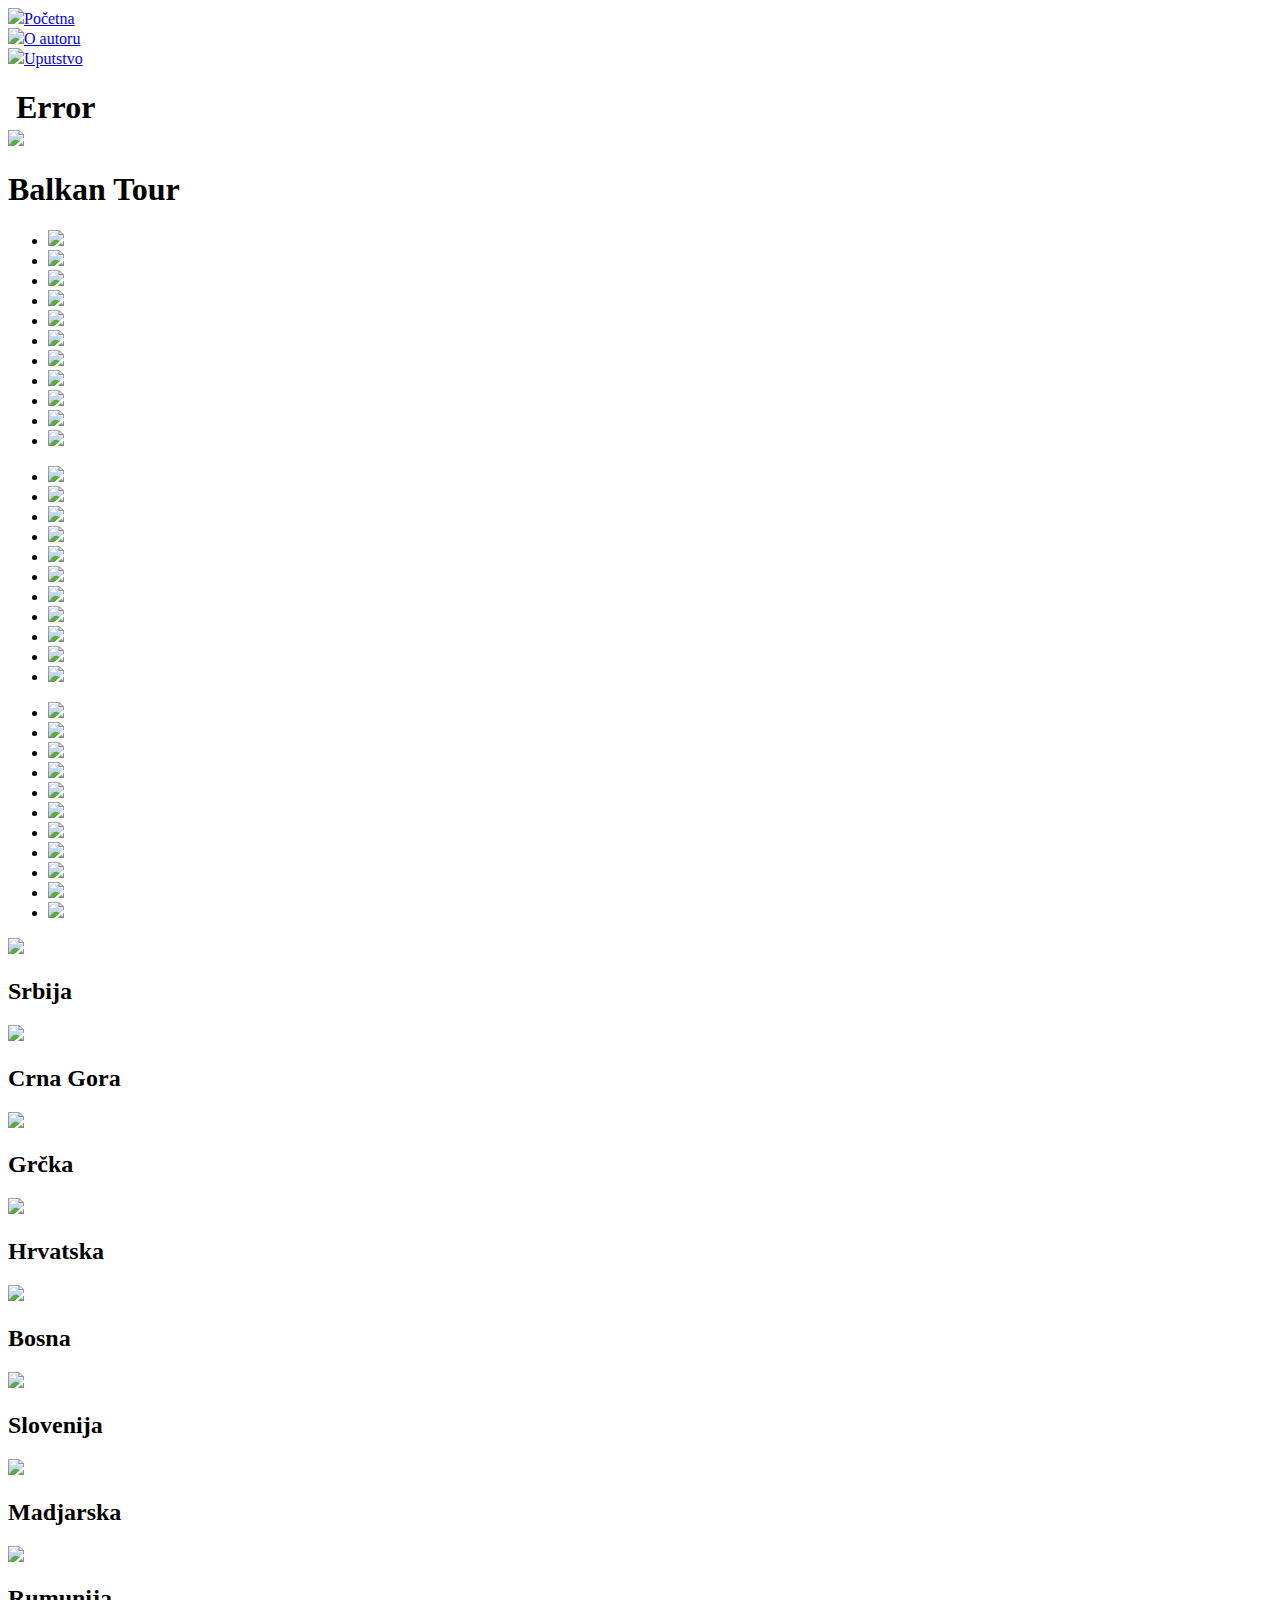
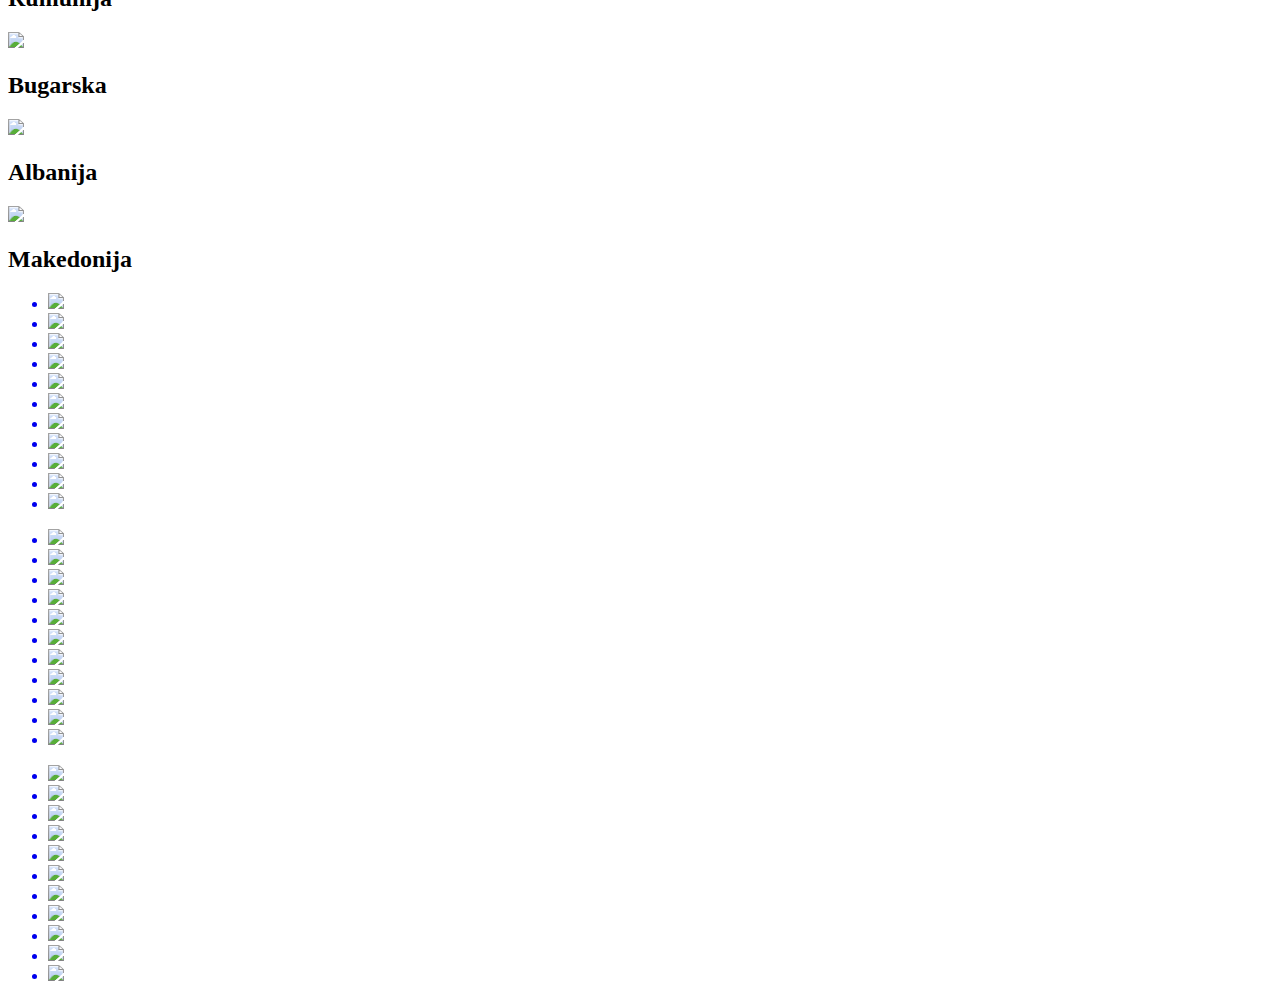
==== projekat/HTML/index.html @ 1a2e6e01 "Update index.html" ====
<!DOCTYPE html>
<html lang="sr">
<head>
    <meta charset="UTF-8">
    <meta name="viewport" content="width=device-width, initial-scale=1.0">
    <link rel="icon" type="image/x-icon" href="/images/home/ikonica.ico">
    <link rel="stylesheet" type="text/css" href="/CSS/style.css"/>
    <title>Balkan Tour</title>
</head>
<body class="home">
    <nav id="nav">
        <div class="link1 " onmouseover="hover1()" onmouseout="unhover1()"><a href="index.html"><img id="mini1" class="malo" src="/images/home/balkan.png"><span class="dizi">Početna</span></a></div>
        <div class="link " onmouseover="hover2()" onmouseout="unhover2()"><a href="about.html"><img id="mini2" class="malo" src="/images/about/about.png"><span class="dizi">O autoru</span></a></div>
        <div class="link " onmouseover="hover3()" onmouseout="unhover3()"><a href="uputstvo.html"><img id="mini3" class="malo" src="/images/home/info.png"><span class="dizi">Uputstvo</span></a></div>
        <embed id="zvuk" src="/sound/Moravac.mp3"  type="audio/mpeg" loop="true" hidden="false" autostart="false" width="118" height="58">
    </nav>
    

    <header>
        <div class="top con">
                <div class="balkan">
                    <img class="slika" src="/images/home/balkan.png">
                </div>
                <div>
                    <h1>Balkan Tour</h1>
                </div>
        </div>
    </header>
    <div class="animacija1">
        <ul>
            <li><img class="zastave" src="/images/serbia/srb.png" /></li>
            <li><img class="zastave" src="/images/montenegro/mnb.png" /></li>
            <li><img class="zastave" src="/images/croatia/crb.png" /></li>
            <li><img class="zastave" src="/images/bih/bihb.png" /></li>
            <li><img class="zastave" src="/images/slovenia/slb.png" /></li>
            <li><img class="zastave" src="/images/hungary/hgb.png" /></li>
            <li><img class="zastave" src="/images/romania/rmb.png" /></li>
            <li><img class="zastave" src="/images/bulgaria/blb.png" /></li>
            <li><img class="zastave" src="/images/macedonia/mdb.png" /></li>
            <li><img class="zastave" src="/images/albania/alb.png" /></li>
            <li><img class="zastave" src="/images/greece/grb.png" /></li>
        </ul>
        <ul>
            <li><img class="zastave" src="/images/serbia/srb.png" /></li>
            <li><img class="zastave" src="/images/montenegro/mnb.png" /></li>
            <li><img class="zastave" src="/images/croatia/crb.png" /></li>
            <li><img class="zastave" src="/images/bih/bihb.png" /></li>
            <li><img class="zastave" src="/images/slovenia/slb.png" /></li>
            <li><img class="zastave" src="/images/hungary/hgb.png" /></li>
            <li><img class="zastave" src="/images/romania/rmb.png" /></li>
            <li><img class="zastave" src="/images/bulgaria/blb.png" /></li>
            <li><img class="zastave" src="/images/macedonia/mdb.png" /></li>
            <li><img class="zastave" src="/images/albania/alb.png" /></li>
            <li><img class="zastave" src="/images/greece/grb.png" /></li>
        </ul>
        <ul>
            <li><img class="zastave" src="/images/serbia/srb.png" /></li>
            <li><img class="zastave" src="/images/montenegro/mnb.png" /></li>
            <li><img class="zastave" src="/images/croatia/crb.png" /></li>
            <li><img class="zastave" src="/images/bih/bihb.png" /></li>
            <li><img class="zastave" src="/images/slovenia/slb.png" /></li>
            <li><img class="zastave" src="/images/hungary/hgb.png" /></li>
            <li><img class="zastave" src="/images/romania/rmb.png" /></li>
            <li><img class="zastave" src="/images/bulgaria/blb.png" /></li>
            <li><img class="zastave" src="/images/macedonia/mdb.png" /></li>
            <li><img class="zastave" src="/images/albania/alb.png" /></li>
            <li><img class="zastave" src="/images/greece/grb.png" /></li>
        </ul>
    </div>
    <div class="u">
        <div class="con r">
                <div class="sr1 ">
                    <div class="crno1 con ">
                        <img class="zastava" src="/images/serbia/sr.png">
                        <h2>Srbija</h2>
                    </div>
                </div>
        </div>

        <div class="con r">
            <div class="card mn1">
                <div class="crno con">
                    <img class="zastava" src="/images/montenegro/mn.png">
                    <h2>Crna Gora</h2>
                </div>
            </div>

            <div class="card gr1">
                <div class="crno con">
                    <img class="zastava" src="/images/greece/gr.png">
                    <h2>Grčka</h2>
                </div>
            </div>
        </div>

        <div class="con r">
            <div class="card cr1">
                <div class="crno con">
                    <img class="zastava" src="/images/croatia/cr.png">
                    <h2>Hrvatska</h2>
                </div>
            </div>

            <div class="card bih1">
                <div class="crno con">
                    <img class="zastava" src="/images/bih/bih.png">
                    <h2>Bosna</h2>
                </div>
            </div>
        </div>

        <div class="con r">
            <div class="card sl1">
                <div class="crno con">
                    <img class="zastava" src="/images/slovenia/sl.png">
                    <h2>Slovenija</h2>
                </div>
            </div>

            <div class="card hg1">
                <div class="crno con">
                    <img class="zastava" src="/images/hungary/hg.png">
                    <h2>Madjarska</h2>
                </div>
            </div>
        </div>

        <div class="con r">
            <div class="card rm1">
                <div class="crno con">
                    <img class="zastava" src="/images/romania/rm.png">
                    <h2>Rumunija</h2>
                </div>
            </div>

            <div class="card bl1">
                <div class="crno con">
                    <img class="zastava" src="/images/bulgaria/bl.png">
                    <h2>Bugarska</h2>
                </div>
            </div>
        </div>

        <div class="con r">
            <div class="card al1">
                <div class="crno con">
                    <img class="zastava" src="/images/albania/al.png">
                    <h2>Albanija</h2>
                </div>
            </div>

            <div class="card md1">
                <div class="crno con">
                    <img class="zastava" src="/images/macedonia/md.png">
                    <h2>Makedonija</h2>
                </div>
            </div>
        </div>

        <div class="animacija2">
            <ul>
                <a target="_blank" href="https://en.wikipedia.org/wiki/HTML"><li><img class="zastave" src="/images/serbia/srb.png" /></li></a>
                <a target="_blank" href="https://en.wikipedia.org/wiki/HTML"><li><img class="zastave" src="/images/montenegro/mnb.png" /></li></a>
                <a target="_blank" href="https://en.wikipedia.org/wiki/HTML"><li><img class="zastave" src="/images/croatia/crb.png" /></li></a>
                <a target="_blank" href="https://en.wikipedia.org/wiki/HTML"><li><img class="zastave" src="/images/bih/bihb.png" /></li></a>
                <a target="_blank" href="https://en.wikipedia.org/wiki/HTML"><li><img class="zastave" src="/images/slovenia/slb.png" /></li></a>
                <a target="_blank" href="https://en.wikipedia.org/wiki/HTML"><li><img class="zastave" src="/images/hungary/hgb.png" /></li></a>
                <a target="_blank" href="https://en.wikipedia.org/wiki/HTML"><li><img class="zastave" src="/images/romania/rmb.png" /></li></a>
                <a target="_blank" href="https://en.wikipedia.org/wiki/HTML"><li><img class="zastave" src="/images/bulgaria/blb.png" /></li></a>
                <a target="_blank" href="https://en.wikipedia.org/wiki/HTML"><li><img class="zastave" src="/images/macedonia/mdb.png" /></li></a>
                <a target="_blank" href="https://en.wikipedia.org/wiki/HTML"><li><img class="zastave" src="/images/albania/alb.png" /></li></a>
                <a target="_blank" href="https://en.wikipedia.org/wiki/HTML"><li><img class="zastave" src="/images/greece/grb.png" /></li></a>
            </ul>
            <ul>
                <a target="_blank" href="https://en.wikipedia.org/wiki/HTML"><li><img class="zastave" src="/images/serbia/srb.png" /></li></a>
                <a target="_blank" href="https://en.wikipedia.org/wiki/HTML"><li><img class="zastave" src="/images/montenegro/mnb.png" /></li></a>
                <a target="_blank" href="https://en.wikipedia.org/wiki/HTML"><li><img class="zastave" src="/images/croatia/crb.png" /></li></a>
                <a target="_blank" href="https://en.wikipedia.org/wiki/HTML"><li><img class="zastave" src="/images/bih/bihb.png" /></li></a>
                <a target="_blank" href="https://en.wikipedia.org/wiki/HTML"><li><img class="zastave" src="/images/slovenia/slb.png" /></li></a>
                <a target="_blank" href="https://en.wikipedia.org/wiki/HTML"><li><img class="zastave" src="/images/hungary/hgb.png" /></li></a>
                <a target="_blank" href="https://en.wikipedia.org/wiki/HTML"><li><img class="zastave" src="/images/romania/rmb.png" /></li></a>
                <a target="_blank" href="https://en.wikipedia.org/wiki/HTML"><li><img class="zastave" src="/images/bulgaria/blb.png" /></li></a>
                <a target="_blank" href="https://en.wikipedia.org/wiki/HTML"><li><img class="zastave" src="/images/macedonia/mdb.png" /></li></a>
                <a target="_blank" href="https://en.wikipedia.org/wiki/HTML"><li><img class="zastave" src="/images/albania/alb.png" /></li></a>
                <a target="_blank" href="https://en.wikipedia.org/wiki/HTML"><li><img class="zastave" src="/images/greece/grb.png" /></li></a>
            </ul>
            <ul>
                <a target="_blank" href="https://en.wikipedia.org/wiki/HTML"><li><img class="zastave" src="/images/serbia/srb.png" /></li></a>
                <a target="_blank" href="https://en.wikipedia.org/wiki/HTML"><li><img class="zastave" src="/images/montenegro/mnb.png" /></li></a>
                <a target="_blank" href="https://en.wikipedia.org/wiki/HTML"><li><img class="zastave" src="/images/croatia/crb.png" /></li></a>
                <a target="_blank" href="https://en.wikipedia.org/wiki/HTML"><li><img class="zastave" src="/images/bih/bihb.png" /></li></a>
                <a target="_blank" href="https://en.wikipedia.org/wiki/HTML"><li><img class="zastave" src="/images/slovenia/slb.png" /></li></a>
                <a target="_blank" href="https://en.wikipedia.org/wiki/HTML"><li><img class="zastave" src="/images/hungary/hgb.png" /></li></a>
                <a target="_blank" href="https://en.wikipedia.org/wiki/HTML"><li><img class="zastave" src="/images/romania/rmb.png" /></li></a>
                <a target="_blank" href="https://en.wikipedia.org/wiki/HTML"><li><img class="zastave" src="/images/bulgaria/blb.png" /></li></a>
                <a target="_blank" href="https://en.wikipedia.org/wiki/HTML"><li><img class="zastave" src="/images/macedonia/mdb.png" /></li></a>
                <a target="_blank" href="https://en.wikipedia.org/wiki/HTML"><li><img class="zastave" src="/images/albania/alb.png" /></li></a>
                <a target="_blank" href="https://en.wikipedia.org/wiki/HTML"><li><img class="zastave" src="/images/greece/grb.png" /></li></a>
            </ul>
        </div>

        <footer>

        </footer>
    <script src="/JS/custom.js"></script>
    
</body>
</html>
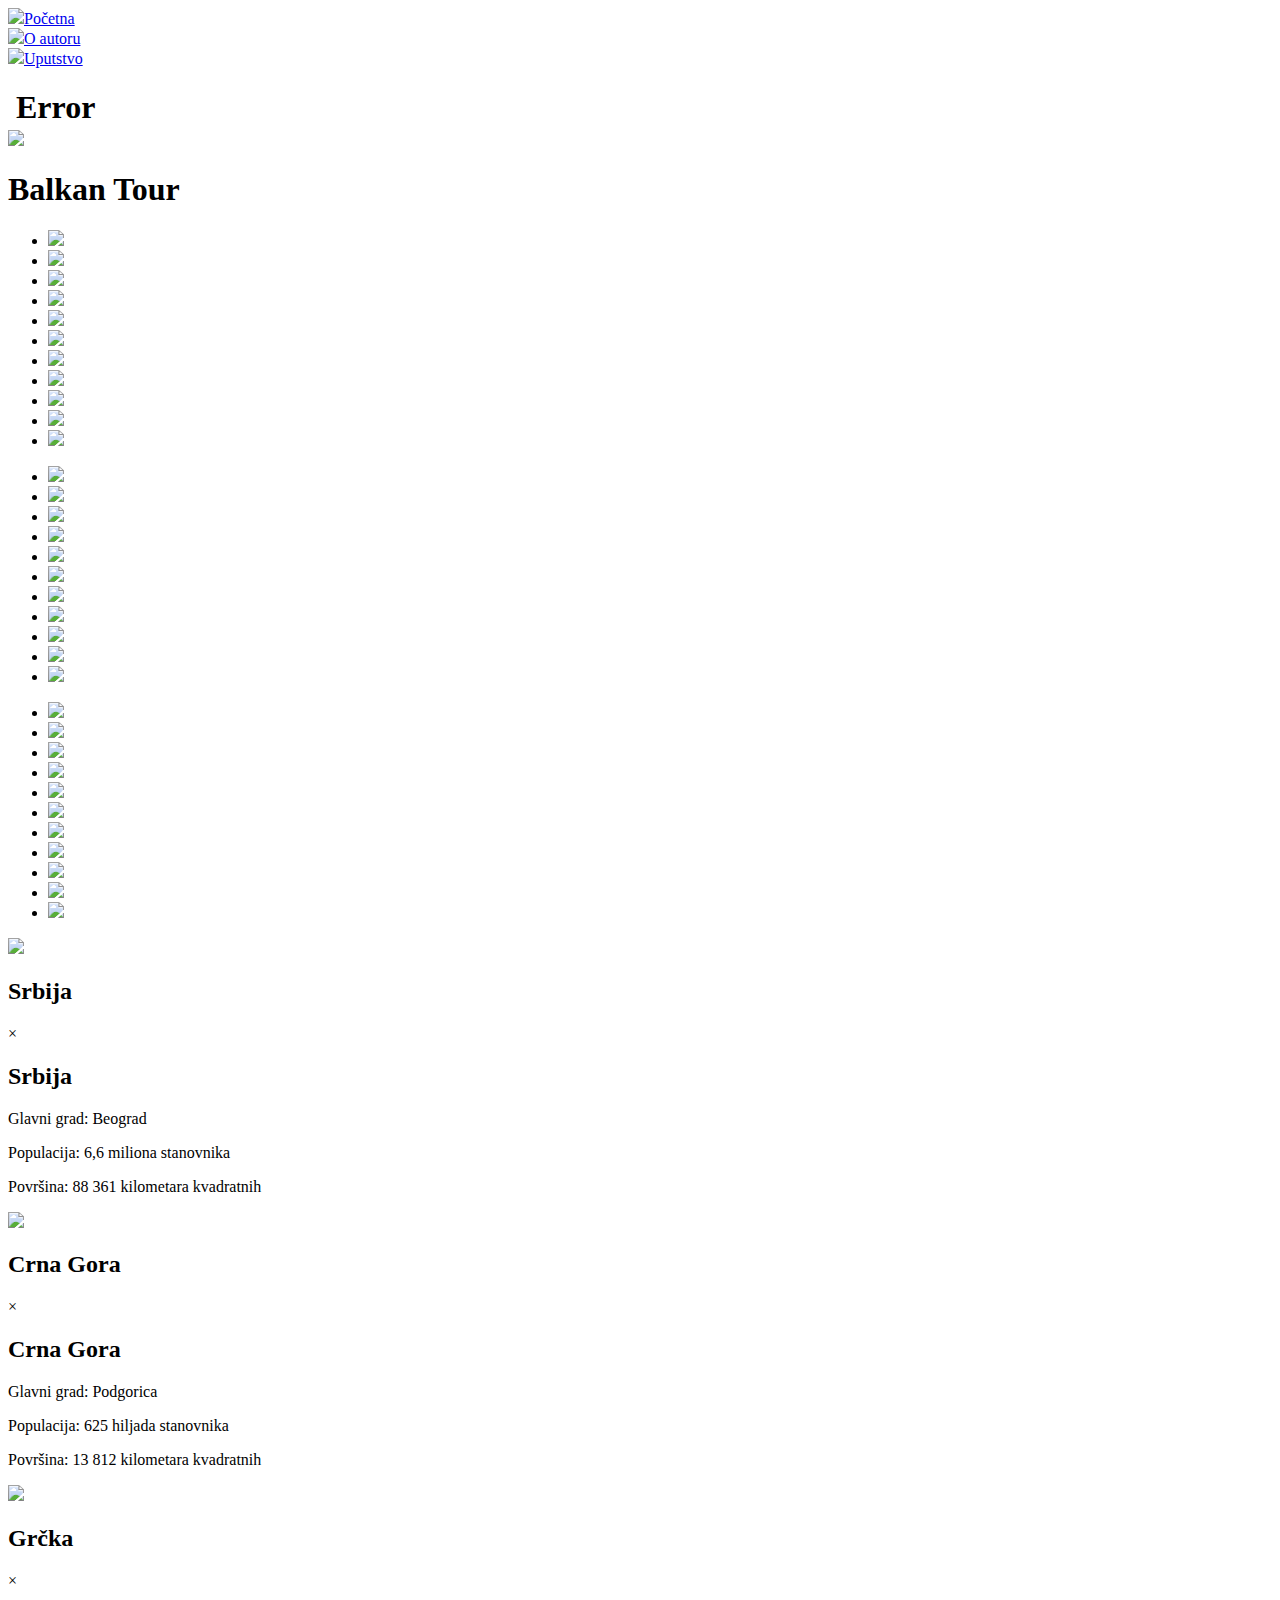
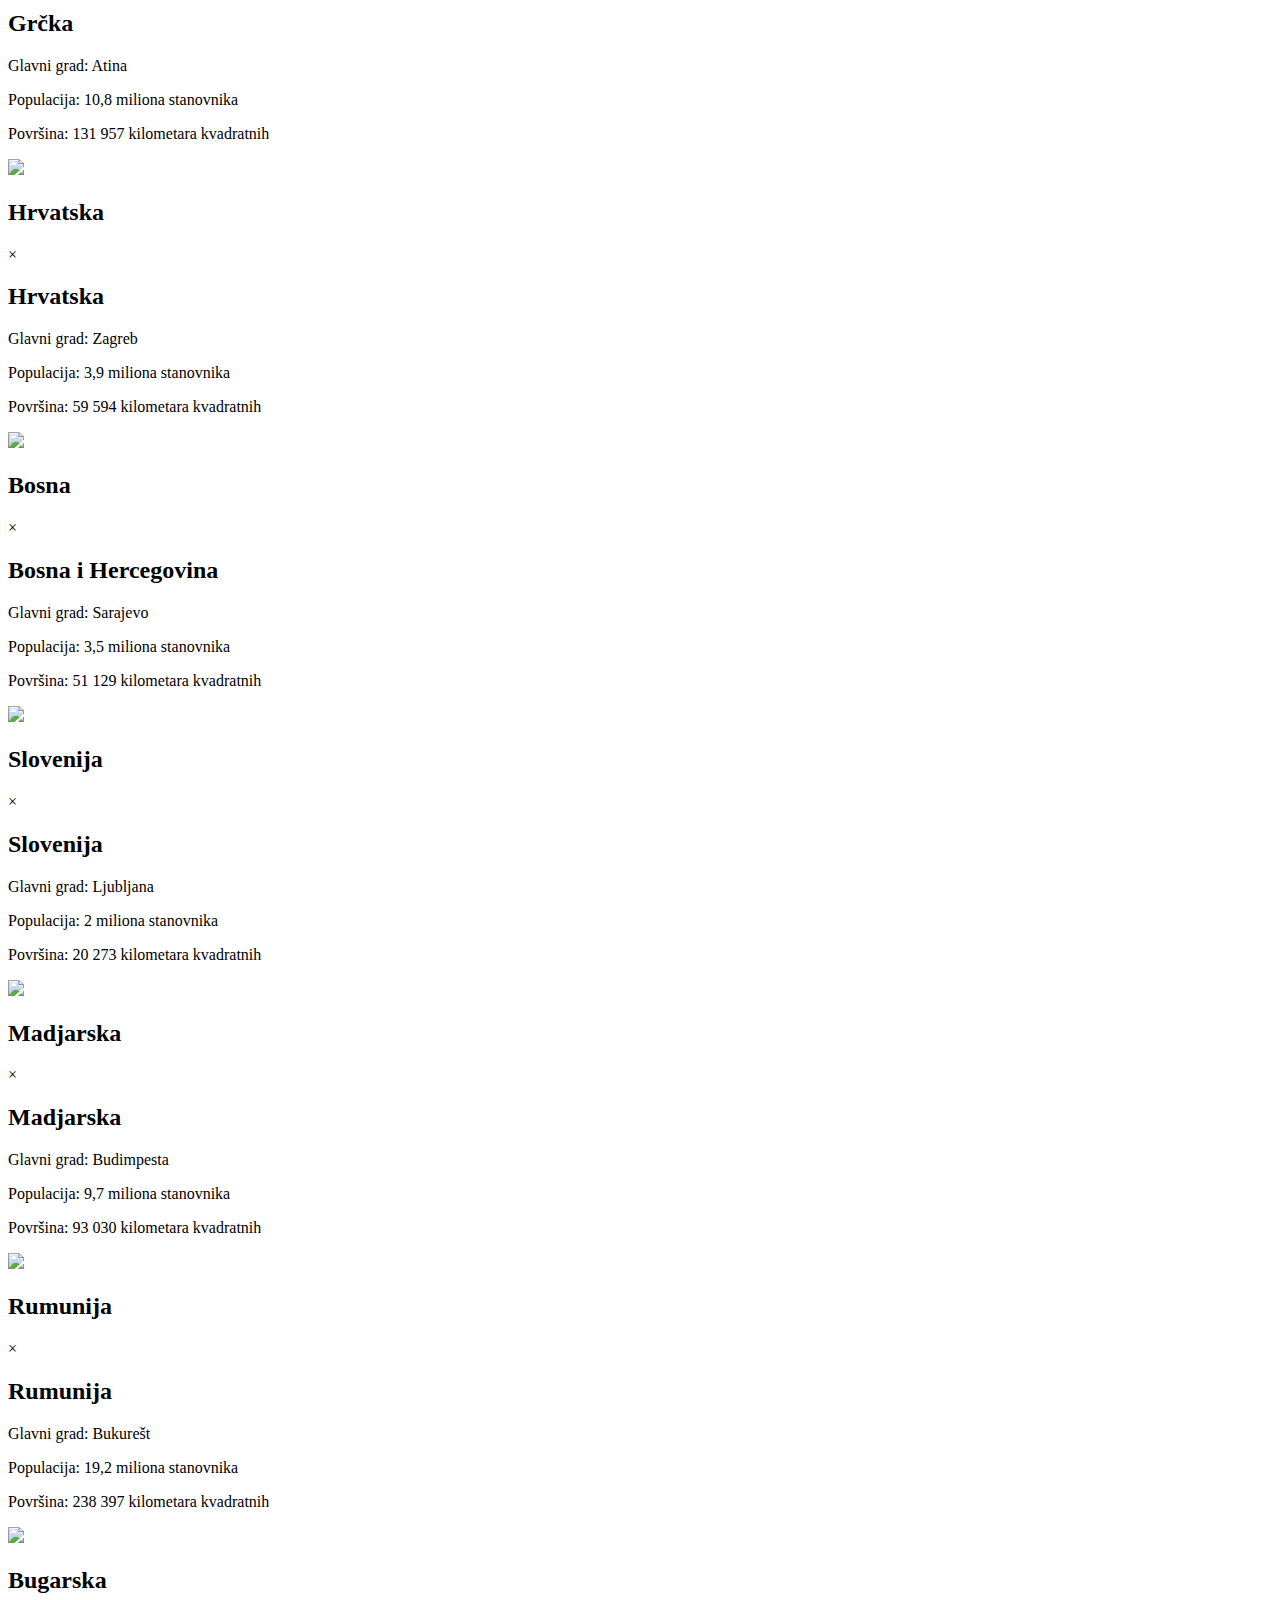
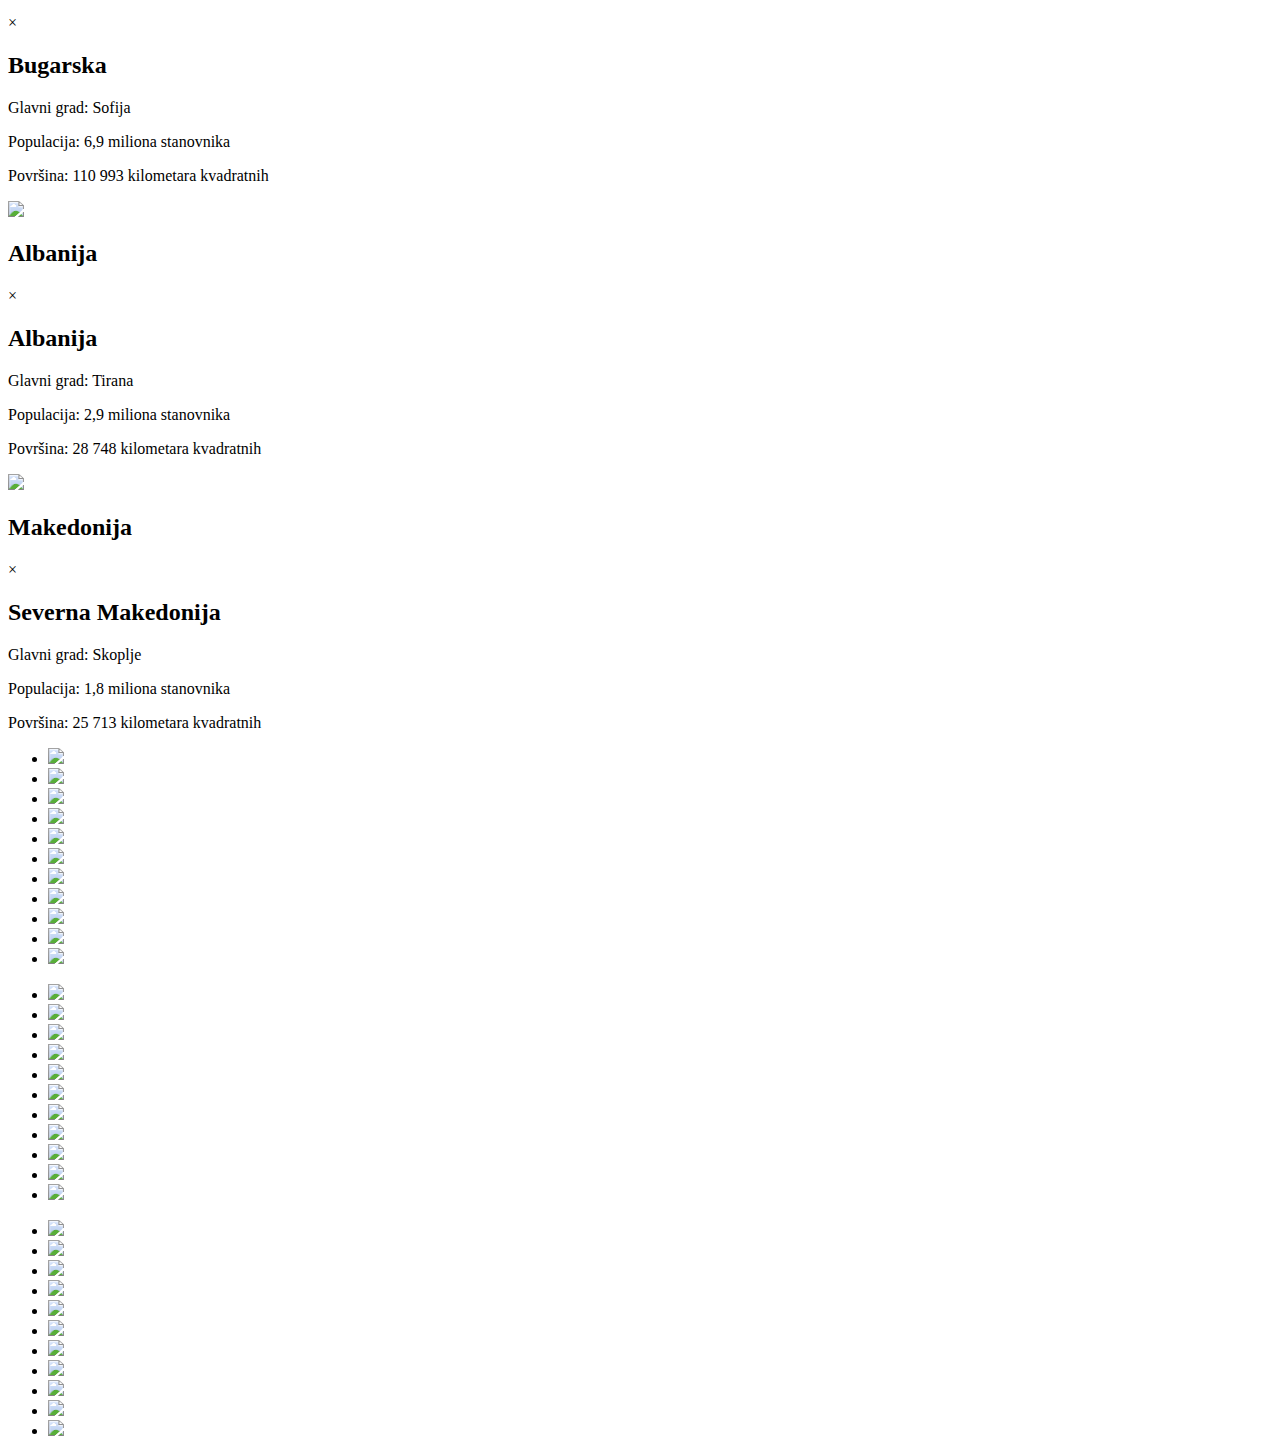
==== commit cdda3738: "Update index.html" ====
--- a/projekat/HTML/index.html
+++ b/projekat/HTML/index.html
@@ -69,139 +69,283 @@
     </div>
     <div class="u">
         <div class="con r">
-                <div class="sr1 ">
+                <div class="sr1 " id="srbDiv">
                     <div class="crno1 con ">
                         <img class="zastava" src="/images/serbia/sr.png">
                         <h2>Srbija</h2>
                     </div>
                 </div>
-        </div>
-
-        <div class="con r">
-            <div class="card mn1">
+                <div id="myModal" class="modal">
+                    <div class="modal-content">
+                        <div class="modal-header">
+                          <span class="close">&times;</span>
+                          <h2>Srbija</h2>
+                        </div>
+                        <div class="modal-body">
+                          <p><span class="quick-info">Glavni grad:</span> Beograd</p>
+                          <p><span class="quick-info">Populacija:</span> 6,6 miliona stanovnika</p>
+                          <p><span class="quick-info">Površina:</span> 88 361 kilometara kvadratnih</p>
+                        </div>
+                    </div>
+                </div>
+        </div>
+
+        <div class="con r">
+            <div class="card mn1" id="mnDiv">
                 <div class="crno con">
                     <img class="zastava" src="/images/montenegro/mn.png">
                     <h2>Crna Gora</h2>
                 </div>
             </div>
-
-            <div class="card gr1">
+            <div id="myModal2" class="modal">
+                <div class="modal-content">
+                    <div class="modal-header">
+                      <span class="close2">&times;</span>
+                      <h2>Crna Gora</h2>
+                    </div>
+                    <div class="modal-body">
+                      <p><span class="quick-info">Glavni grad:</span> Podgorica</p>
+                      <p><span class="quick-info">Populacija:</span> 625 hiljada stanovnika</p>
+                      <p><span class="quick-info">Površina:</span> 13 812 kilometara kvadratnih</p>
+                    </div>
+                </div>
+            </div>
+
+            <div class="card gr1" id="grDiv">
                 <div class="crno con">
                     <img class="zastava" src="/images/greece/gr.png">
                     <h2>Grčka</h2>
                 </div>
             </div>
-        </div>
-
-        <div class="con r">
-            <div class="card cr1">
+            <div id="myModal3" class="modal">
+                <div class="modal-content">
+                    <div class="modal-header">
+                      <span class="close3">&times;</span>
+                      <h2>Grčka</h2>
+                    </div>
+                    <div class="modal-body">
+                      <p><span class="quick-info">Glavni grad:</span> Atina</p>
+                      <p><span class="quick-info">Populacija:</span> 10,8 miliona stanovnika</p>
+                      <p><span class="quick-info">Površina:</span> 131 957 kilometara kvadratnih</p>
+                    </div>
+                </div>
+            </div>
+        </div>
+
+        <div class="con r">
+            <div class="card cr1" id="crDiv">
                 <div class="crno con">
                     <img class="zastava" src="/images/croatia/cr.png">
                     <h2>Hrvatska</h2>
                 </div>
             </div>
-
-            <div class="card bih1">
+            <div id="myModal4" class="modal">
+                <div class="modal-content">
+                    <div class="modal-header">
+                      <span class="close4">&times;</span>
+                      <h2>Hrvatska</h2>
+                    </div>
+                    <div class="modal-body">
+                      <p><span class="quick-info">Glavni grad:</span> Zagreb</p>
+                      <p><span class="quick-info">Populacija:</span> 3,9 miliona stanovnika</p>
+                      <p><span class="quick-info">Površina:</span> 59 594 kilometara kvadratnih</p>
+                    </div>
+                </div>
+            </div>
+
+            <div class="card bih1" id="bihDiv">
                 <div class="crno con">
                     <img class="zastava" src="/images/bih/bih.png">
                     <h2>Bosna</h2>
                 </div>
             </div>
-        </div>
-
-        <div class="con r">
-            <div class="card sl1">
+            <div id="myModal5" class="modal">
+                <div class="modal-content">
+                    <div class="modal-header">
+                      <span class="close5">&times;</span>
+                      <h2>Bosna i Hercegovina</h2>
+                    </div>
+                    <div class="modal-body">
+                      <p><span class="quick-info">Glavni grad:</span> Sarajevo</p>
+                      <p><span class="quick-info">Populacija:</span> 3,5 miliona stanovnika</p>
+                      <p><span class="quick-info">Površina:</span> 51 129 kilometara kvadratnih</p>
+                    </div>
+                </div>
+            </div>
+        </div>
+
+        <div class="con r">
+            <div class="card sl1" id="slDiv">
                 <div class="crno con">
                     <img class="zastava" src="/images/slovenia/sl.png">
                     <h2>Slovenija</h2>
                 </div>
             </div>
-
-            <div class="card hg1">
+            <div id="myModal6" class="modal">
+                <div class="modal-content">
+                    <div class="modal-header">
+                      <span class="close6">&times;</span>
+                      <h2>Slovenija</h2>
+                    </div>
+                    <div class="modal-body">
+                      <p><span class="quick-info">Glavni grad:</span> Ljubljana</p>
+                      <p><span class="quick-info">Populacija:</span> 2 miliona stanovnika</p>
+                      <p><span class="quick-info">Površina:</span> 20 273 kilometara kvadratnih</p>
+                    </div>
+                </div>
+            </div>
+
+            <div class="card hg1" id="hgDiv">
                 <div class="crno con">
                     <img class="zastava" src="/images/hungary/hg.png">
                     <h2>Madjarska</h2>
                 </div>
             </div>
-        </div>
-
-        <div class="con r">
-            <div class="card rm1">
+            <div id="myModal7" class="modal">
+                <div class="modal-content">
+                    <div class="modal-header">
+                      <span class="close7">&times;</span>
+                      <h2>Madjarska</h2>
+                    </div>
+                    <div class="modal-body">
+                      <p><span class="quick-info">Glavni grad:</span> Budimpesta</p>
+                      <p><span class="quick-info">Populacija:</span> 9,7 miliona stanovnika</p>
+                      <p><span class="quick-info">Površina:</span> 93 030 kilometara kvadratnih</p>
+                    </div>
+                </div>
+            </div>
+        </div>
+
+        <div class="con r">
+            <div class="card rm1" id="rmDiv">
                 <div class="crno con">
                     <img class="zastava" src="/images/romania/rm.png">
                     <h2>Rumunija</h2>
                 </div>
             </div>
-
-            <div class="card bl1">
+            <div id="myModal8" class="modal">
+                <div class="modal-content">
+                    <div class="modal-header">
+                      <span class="close8">&times;</span>
+                      <h2>Rumunija</h2>
+                    </div>
+                    <div class="modal-body">
+                      <p><span class="quick-info">Glavni grad:</span> Bukurešt</p>
+                      <p><span class="quick-info">Populacija:</span> 19,2 miliona stanovnika</p>
+                      <p><span class="quick-info">Površina:</span> 238 397 kilometara kvadratnih</p>
+                    </div>
+                </div>
+            </div>
+
+            <div class="card bl1" id="blDiv">
                 <div class="crno con">
                     <img class="zastava" src="/images/bulgaria/bl.png">
                     <h2>Bugarska</h2>
                 </div>
             </div>
-        </div>
-
-        <div class="con r">
-            <div class="card al1">
+            <div id="myModal9" class="modal">
+                <div class="modal-content">
+                    <div class="modal-header">
+                      <span class="close9">&times;</span>
+                      <h2>Bugarska</h2>
+                    </div>
+                    <div class="modal-body">
+                      <p><span class="quick-info">Glavni grad:</span> Sofija</p>
+                      <p><span class="quick-info">Populacija:</span> 6,9 miliona stanovnika</p>
+                      <p><span class="quick-info">Površina:</span> 110 993 kilometara kvadratnih</p>
+                    </div>
+                </div>
+            </div>
+        </div>
+
+        <div class="con r">
+            <div class="card al1" id="alDiv">
                 <div class="crno con">
                     <img class="zastava" src="/images/albania/al.png">
                     <h2>Albanija</h2>
                 </div>
             </div>
-
-            <div class="card md1">
+            <div id="myModal10" class="modal">
+                <div class="modal-content">
+                    <div class="modal-header">
+                      <span class="close10">&times;</span>
+                      <h2>Albanija</h2>
+                    </div>
+                    <div class="modal-body">
+                      <p><span class="quick-info">Glavni grad:</span> Tirana</p>
+                      <p><span class="quick-info">Populacija:</span> 2,9 miliona stanovnika</p>
+                      <p><span class="quick-info">Površina:</span> 28 748 kilometara kvadratnih</p>
+                    </div>
+                </div>
+            </div>
+
+            <div class="card md1" id="mdDiv">
                 <div class="crno con">
                     <img class="zastava" src="/images/macedonia/md.png">
                     <h2>Makedonija</h2>
                 </div>
             </div>
-        </div>
-
-        <div class="animacija2">
-            <ul>
-                <a target="_blank" href="https://en.wikipedia.org/wiki/HTML"><li><img class="zastave" src="/images/serbia/srb.png" /></li></a>
-                <a target="_blank" href="https://en.wikipedia.org/wiki/HTML"><li><img class="zastave" src="/images/montenegro/mnb.png" /></li></a>
-                <a target="_blank" href="https://en.wikipedia.org/wiki/HTML"><li><img class="zastave" src="/images/croatia/crb.png" /></li></a>
-                <a target="_blank" href="https://en.wikipedia.org/wiki/HTML"><li><img class="zastave" src="/images/bih/bihb.png" /></li></a>
-                <a target="_blank" href="https://en.wikipedia.org/wiki/HTML"><li><img class="zastave" src="/images/slovenia/slb.png" /></li></a>
-                <a target="_blank" href="https://en.wikipedia.org/wiki/HTML"><li><img class="zastave" src="/images/hungary/hgb.png" /></li></a>
-                <a target="_blank" href="https://en.wikipedia.org/wiki/HTML"><li><img class="zastave" src="/images/romania/rmb.png" /></li></a>
-                <a target="_blank" href="https://en.wikipedia.org/wiki/HTML"><li><img class="zastave" src="/images/bulgaria/blb.png" /></li></a>
-                <a target="_blank" href="https://en.wikipedia.org/wiki/HTML"><li><img class="zastave" src="/images/macedonia/mdb.png" /></li></a>
-                <a target="_blank" href="https://en.wikipedia.org/wiki/HTML"><li><img class="zastave" src="/images/albania/alb.png" /></li></a>
-                <a target="_blank" href="https://en.wikipedia.org/wiki/HTML"><li><img class="zastave" src="/images/greece/grb.png" /></li></a>
-            </ul>
-            <ul>
-                <a target="_blank" href="https://en.wikipedia.org/wiki/HTML"><li><img class="zastave" src="/images/serbia/srb.png" /></li></a>
-                <a target="_blank" href="https://en.wikipedia.org/wiki/HTML"><li><img class="zastave" src="/images/montenegro/mnb.png" /></li></a>
-                <a target="_blank" href="https://en.wikipedia.org/wiki/HTML"><li><img class="zastave" src="/images/croatia/crb.png" /></li></a>
-                <a target="_blank" href="https://en.wikipedia.org/wiki/HTML"><li><img class="zastave" src="/images/bih/bihb.png" /></li></a>
-                <a target="_blank" href="https://en.wikipedia.org/wiki/HTML"><li><img class="zastave" src="/images/slovenia/slb.png" /></li></a>
-                <a target="_blank" href="https://en.wikipedia.org/wiki/HTML"><li><img class="zastave" src="/images/hungary/hgb.png" /></li></a>
-                <a target="_blank" href="https://en.wikipedia.org/wiki/HTML"><li><img class="zastave" src="/images/romania/rmb.png" /></li></a>
-                <a target="_blank" href="https://en.wikipedia.org/wiki/HTML"><li><img class="zastave" src="/images/bulgaria/blb.png" /></li></a>
-                <a target="_blank" href="https://en.wikipedia.org/wiki/HTML"><li><img class="zastave" src="/images/macedonia/mdb.png" /></li></a>
-                <a target="_blank" href="https://en.wikipedia.org/wiki/HTML"><li><img class="zastave" src="/images/albania/alb.png" /></li></a>
-                <a target="_blank" href="https://en.wikipedia.org/wiki/HTML"><li><img class="zastave" src="/images/greece/grb.png" /></li></a>
-            </ul>
-            <ul>
-                <a target="_blank" href="https://en.wikipedia.org/wiki/HTML"><li><img class="zastave" src="/images/serbia/srb.png" /></li></a>
-                <a target="_blank" href="https://en.wikipedia.org/wiki/HTML"><li><img class="zastave" src="/images/montenegro/mnb.png" /></li></a>
-                <a target="_blank" href="https://en.wikipedia.org/wiki/HTML"><li><img class="zastave" src="/images/croatia/crb.png" /></li></a>
-                <a target="_blank" href="https://en.wikipedia.org/wiki/HTML"><li><img class="zastave" src="/images/bih/bihb.png" /></li></a>
-                <a target="_blank" href="https://en.wikipedia.org/wiki/HTML"><li><img class="zastave" src="/images/slovenia/slb.png" /></li></a>
-                <a target="_blank" href="https://en.wikipedia.org/wiki/HTML"><li><img class="zastave" src="/images/hungary/hgb.png" /></li></a>
-                <a target="_blank" href="https://en.wikipedia.org/wiki/HTML"><li><img class="zastave" src="/images/romania/rmb.png" /></li></a>
-                <a target="_blank" href="https://en.wikipedia.org/wiki/HTML"><li><img class="zastave" src="/images/bulgaria/blb.png" /></li></a>
-                <a target="_blank" href="https://en.wikipedia.org/wiki/HTML"><li><img class="zastave" src="/images/macedonia/mdb.png" /></li></a>
-                <a target="_blank" href="https://en.wikipedia.org/wiki/HTML"><li><img class="zastave" src="/images/albania/alb.png" /></li></a>
-                <a target="_blank" href="https://en.wikipedia.org/wiki/HTML"><li><img class="zastave" src="/images/greece/grb.png" /></li></a>
-            </ul>
-        </div>
-
-        <footer>
-
-        </footer>
+            <div id="myModal11" class="modal">
+                <div class="modal-content">
+                    <div class="modal-header">
+                      <span class="close11">&times;</span>
+                      <h2>Severna Makedonija</h2>
+                    </div>
+                    <div class="modal-body">
+                      <p><span class="quick-info">Glavni grad:</span> Skoplje</p>
+                      <p><span class="quick-info">Populacija:</span> 1,8 miliona stanovnika</p>
+                      <p><span class="quick-info">Površina:</span> 25 713 kilometara kvadratnih</p>
+                    </div>
+                </div>
+            </div>
+        </div>
+    </div>
+    <div class="animacija2">
+        <ul>
+            <li><img class="zastave" src="/images/serbia/srb.png" /></li>
+            <li><img class="zastave" src="/images/montenegro/mnb.png" /></li>
+            <li><img class="zastave" src="/images/croatia/crb.png" /></li>
+            <li><img class="zastave" src="/images/bih/bihb.png" /></li>
+            <li><img class="zastave" src="/images/slovenia/slb.png" /></li>
+            <li><img class="zastave" src="/images/hungary/hgb.png" /></li>
+            <li><img class="zastave" src="/images/romania/rmb.png" /></li>
+            <li><img class="zastave" src="/images/bulgaria/blb.png" /></li>
+            <li><img class="zastave" src="/images/macedonia/mdb.png" /></li>
+            <li><img class="zastave" src="/images/albania/alb.png" /></li>
+            <li><img class="zastave" src="/images/greece/grb.png" /></li>
+        </ul>
+        <ul>
+            <li><img class="zastave" src="/images/serbia/srb.png" /></li>
+            <li><img class="zastave" src="/images/montenegro/mnb.png" /></li>
+            <li><img class="zastave" src="/images/croatia/crb.png" /></li>
+            <li><img class="zastave" src="/images/bih/bihb.png" /></li>
+            <li><img class="zastave" src="/images/slovenia/slb.png" /></li>
+            <li><img class="zastave" src="/images/hungary/hgb.png" /></li>
+            <li><img class="zastave" src="/images/romania/rmb.png" /></li>
+            <li><img class="zastave" src="/images/bulgaria/blb.png" /></li>
+            <li><img class="zastave" src="/images/macedonia/mdb.png" /></li>
+            <li><img class="zastave" src="/images/albania/alb.png" /></li>
+            <li><img class="zastave" src="/images/greece/grb.png" /></li>
+        </ul>
+        <ul>
+            <li><img class="zastave" src="/images/serbia/srb.png" /></li>
+            <li><img class="zastave" src="/images/montenegro/mnb.png" /></li>
+            <li><img class="zastave" src="/images/croatia/crb.png" /></li>
+            <li><img class="zastave" src="/images/bih/bihb.png" /></li>
+            <li><img class="zastave" src="/images/slovenia/slb.png" /></li>
+            <li><img class="zastave" src="/images/hungary/hgb.png" /></li>
+            <li><img class="zastave" src="/images/romania/rmb.png" /></li>
+            <li><img class="zastave" src="/images/bulgaria/blb.png" /></li>
+            <li><img class="zastave" src="/images/macedonia/mdb.png" /></li>
+            <li><img class="zastave" src="/images/albania/alb.png" /></li>
+            <li><img class="zastave" src="/images/greece/grb.png" /></li>
+        </ul>
+    </div>
+
+    <footer>
+
+    </footer>
+    
     <script src="/JS/custom.js"></script>
     
 </body>
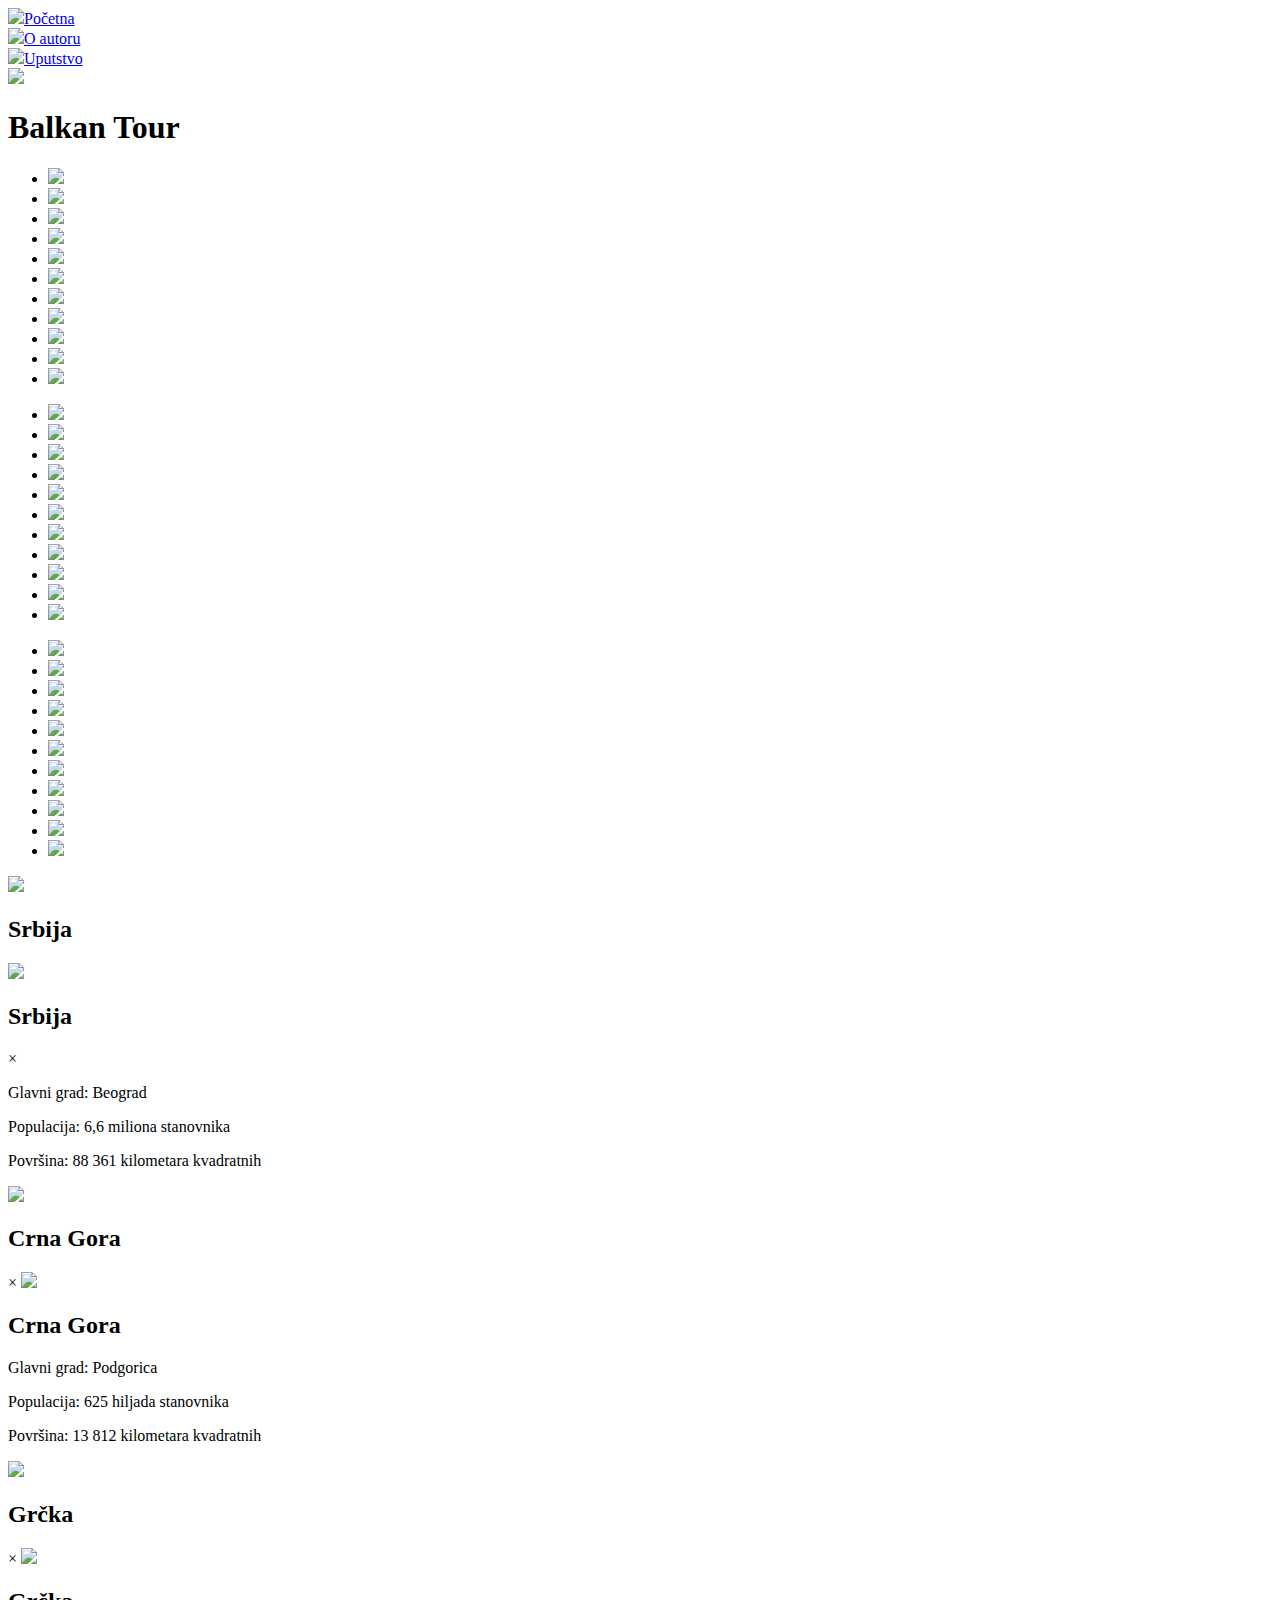
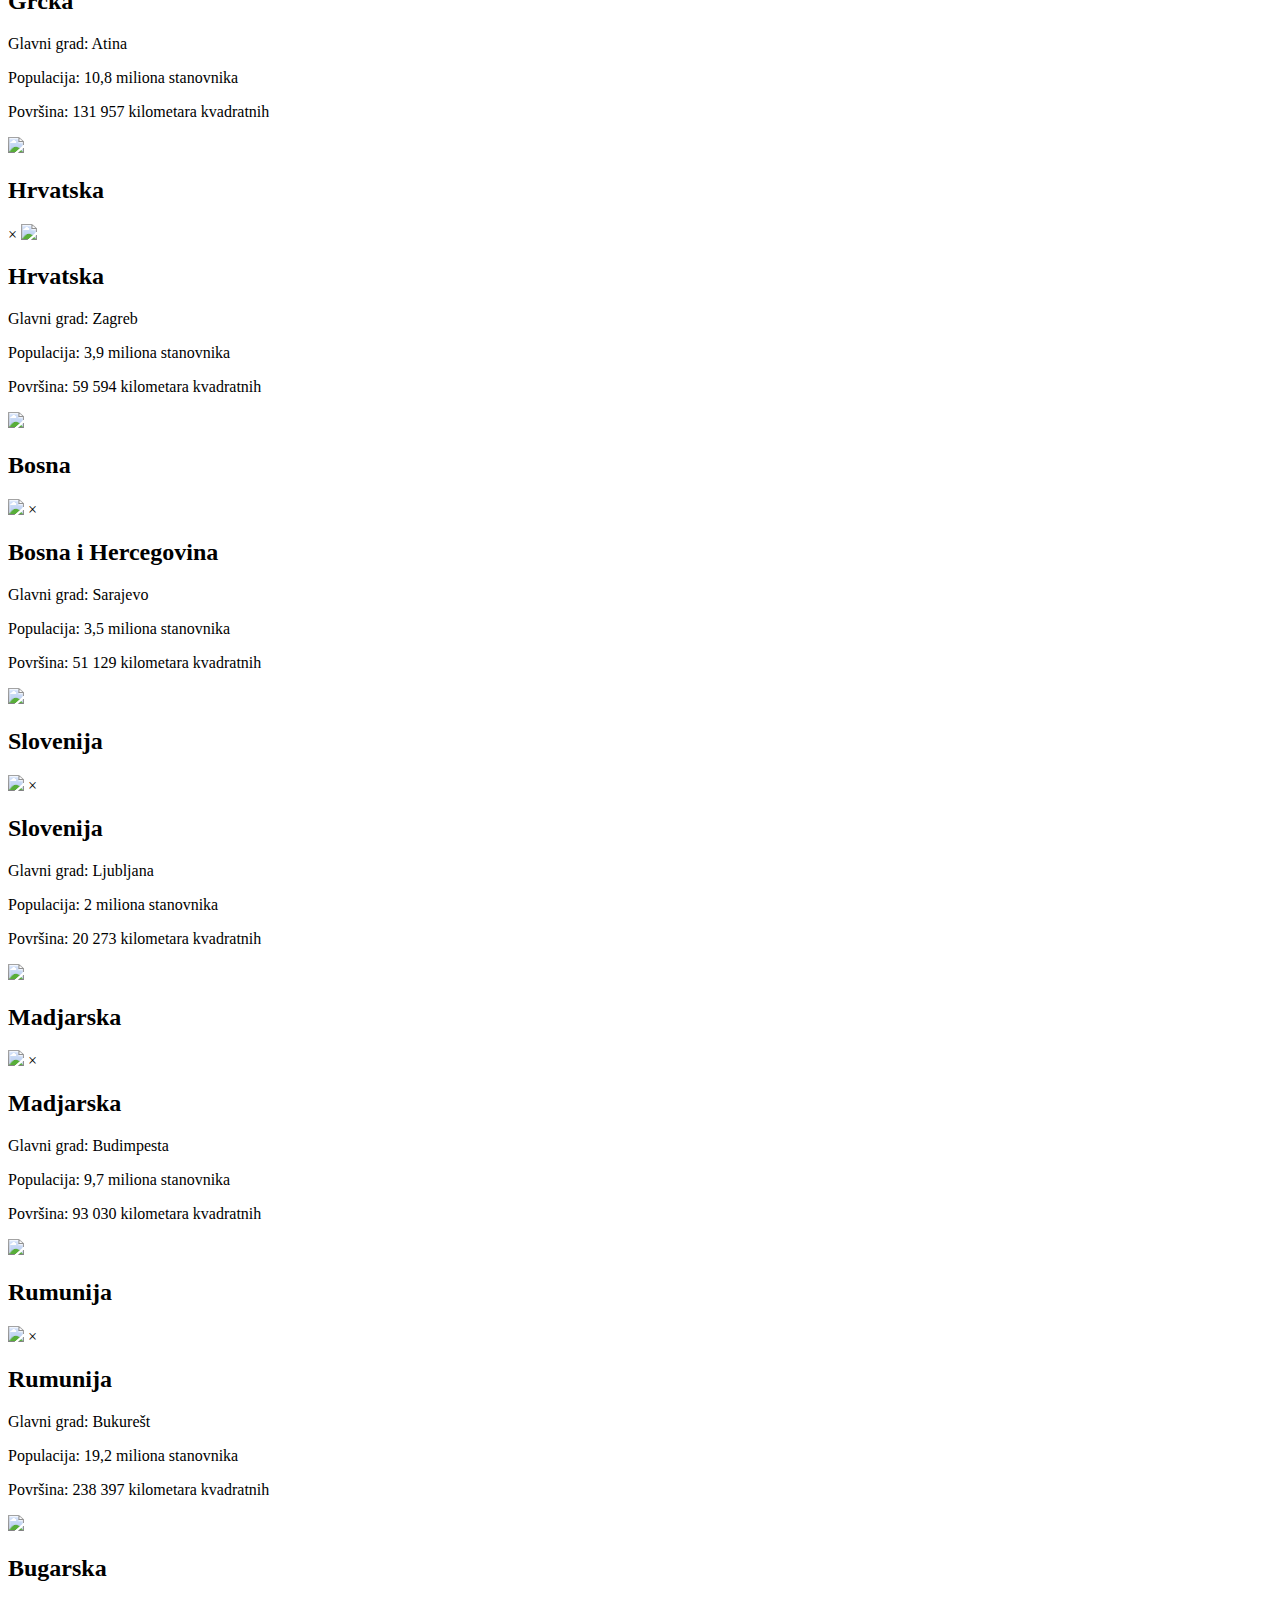
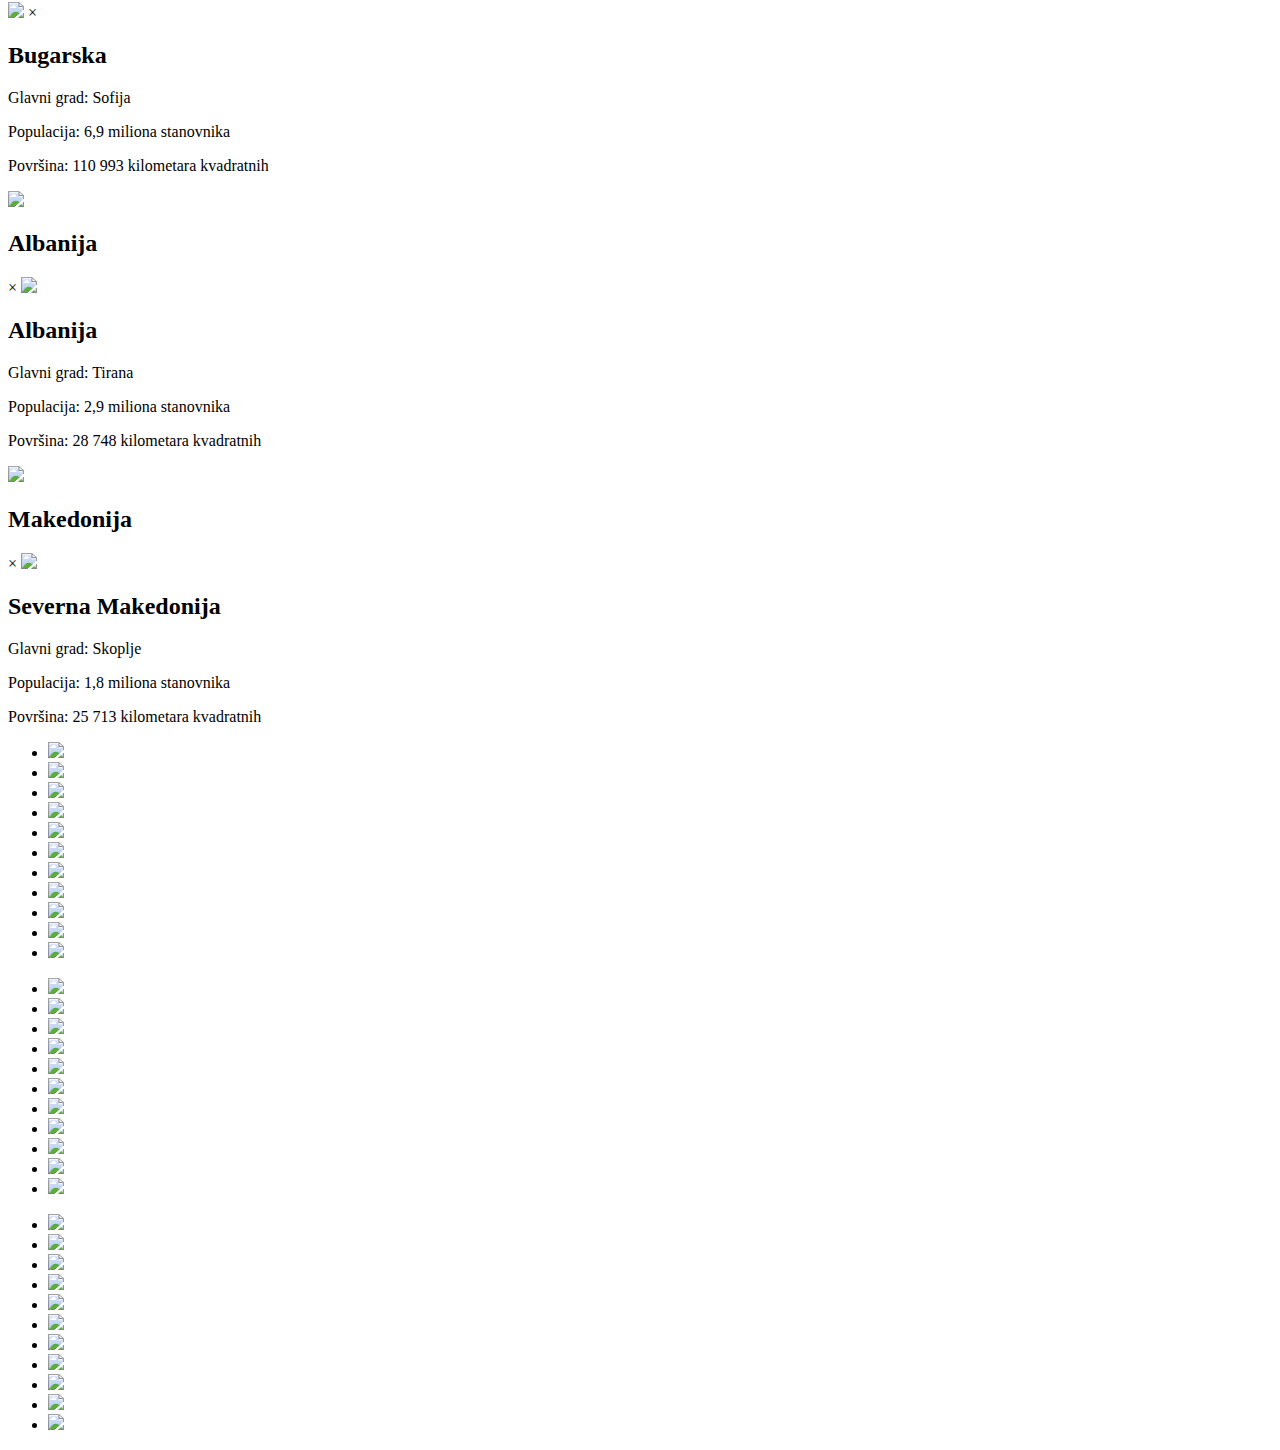
==== commit a73c4d09: "Add files via upload" ====
--- a/projekat/HTML/index.html
+++ b/projekat/HTML/index.html
@@ -12,7 +12,7 @@
         <div class="link1 " onmouseover="hover1()" onmouseout="unhover1()"><a href="index.html"><img id="mini1" class="malo" src="/images/home/balkan.png"><span class="dizi">Početna</span></a></div>
         <div class="link " onmouseover="hover2()" onmouseout="unhover2()"><a href="about.html"><img id="mini2" class="malo" src="/images/about/about.png"><span class="dizi">O autoru</span></a></div>
         <div class="link " onmouseover="hover3()" onmouseout="unhover3()"><a href="uputstvo.html"><img id="mini3" class="malo" src="/images/home/info.png"><span class="dizi">Uputstvo</span></a></div>
-        <embed id="zvuk" src="/sound/Moravac.mp3"  type="audio/mpeg" loop="true" hidden="false" autostart="false" width="118" height="58">
+        <!--<embed id="zvuk" src="/sound/Moravac.mp3"  type="audio/mpeg" loop="true" hidden="false" autostart="false" width="118" height="58">-->
     </nav>
     
 
@@ -76,10 +76,10 @@
                     </div>
                 </div>
                 <div id="myModal" class="modal">
-                    <div class="modal-content">
-                        <div class="modal-header">
+                    <div class="modal-content1">
+                        <div class="modal-header con">
+                          <img class="zastava" src="/images/serbia/sr.png"><h2>Srbija</h2>
                           <span class="close">&times;</span>
-                          <h2>Srbija</h2>
                         </div>
                         <div class="modal-body">
                           <p><span class="quick-info">Glavni grad:</span> Beograd</p>
@@ -98,11 +98,12 @@
                 </div>
             </div>
             <div id="myModal2" class="modal">
-                <div class="modal-content">
-                    <div class="modal-header">
-                      <span class="close2">&times;</span>
-                      <h2>Crna Gora</h2>
-                    </div>
+                <div class="modal-content1">
+                    <div class="modal-header con">
+                        <span class="close2">&times;</span>
+                        <img class="zastava" src="/images/montenegro/mn.png">
+                        <h2 class="mntxt">Crna Gora</h2>
+                      </div>
                     <div class="modal-body">
                       <p><span class="quick-info">Glavni grad:</span> Podgorica</p>
                       <p><span class="quick-info">Populacija:</span> 625 hiljada stanovnika</p>
@@ -118,9 +119,10 @@
                 </div>
             </div>
             <div id="myModal3" class="modal">
-                <div class="modal-content">
-                    <div class="modal-header">
+                <div class="modal-content1">
+                    <div class="modal-header con">
                       <span class="close3">&times;</span>
+                      <img class="zastava" src="/images/greece/gr.png">
                       <h2>Grčka</h2>
                     </div>
                     <div class="modal-body">
@@ -140,10 +142,11 @@
                 </div>
             </div>
             <div id="myModal4" class="modal">
-                <div class="modal-content">
-                    <div class="modal-header">
+                <div class="modal-content1">
+                    <div class="modal-header con">
                       <span class="close4">&times;</span>
-                      <h2>Hrvatska</h2>
+                      <img class="zastava" src="/images/croatia/cr.png">
+                      <h2 class="crtxt">Hrvatska</h2>
                     </div>
                     <div class="modal-body">
                       <p><span class="quick-info">Glavni grad:</span> Zagreb</p>
@@ -160,10 +163,11 @@
                 </div>
             </div>
             <div id="myModal5" class="modal">
-                <div class="modal-content">
-                    <div class="modal-header">
+                <div class="modal-content1">
+                    <div class="modal-header con">
+                        <img class="zastava" src="/images/bih/bih.png">
                       <span class="close5">&times;</span>
-                      <h2>Bosna i Hercegovina</h2>
+                      <h2 class="bihtxt">Bosna i Hercegovina</h2>
                     </div>
                     <div class="modal-body">
                       <p><span class="quick-info">Glavni grad:</span> Sarajevo</p>
@@ -182,10 +186,11 @@
                 </div>
             </div>
             <div id="myModal6" class="modal">
-                <div class="modal-content">
-                    <div class="modal-header">
+                <div class="modal-content1">
+                    <div class="modal-header con">
+                        <img class="zastava" src="/images/slovenia/sl.png">
                       <span class="close6">&times;</span>
-                      <h2>Slovenija</h2>
+                      <h2 class="sltxt">Slovenija</h2>
                     </div>
                     <div class="modal-body">
                       <p><span class="quick-info">Glavni grad:</span> Ljubljana</p>
@@ -202,10 +207,11 @@
                 </div>
             </div>
             <div id="myModal7" class="modal">
-                <div class="modal-content">
-                    <div class="modal-header">
+                <div class="modal-content1">
+                    <div class="modal-header con">
+                        <img class="zastava" src="/images/hungary/hg.png">
                       <span class="close7">&times;</span>
-                      <h2>Madjarska</h2>
+                      <h2 class="hgtxt">Madjarska</h2>
                     </div>
                     <div class="modal-body">
                       <p><span class="quick-info">Glavni grad:</span> Budimpesta</p>
@@ -224,10 +230,11 @@
                 </div>
             </div>
             <div id="myModal8" class="modal">
-                <div class="modal-content">
-                    <div class="modal-header">
+                <div class="modal-content1">
+                    <div class="modal-header con">
+                        <img class="zastava" src="/images/romania/rm.png">
                       <span class="close8">&times;</span>
-                      <h2>Rumunija</h2>
+                      <h2 class="rmtxt">Rumunija</h2>
                     </div>
                     <div class="modal-body">
                       <p><span class="quick-info">Glavni grad:</span> Bukurešt</p>
@@ -244,10 +251,11 @@
                 </div>
             </div>
             <div id="myModal9" class="modal">
-                <div class="modal-content">
-                    <div class="modal-header">
+                <div class="modal-content1">
+                    <div class="modal-header con">
+                    <img class="zastava" src="/images/bulgaria/bl.png">
                       <span class="close9">&times;</span>
-                      <h2>Bugarska</h2>
+                      <h2 class="bltxt">Bugarska</h2>
                     </div>
                     <div class="modal-body">
                       <p><span class="quick-info">Glavni grad:</span> Sofija</p>
@@ -266,10 +274,11 @@
                 </div>
             </div>
             <div id="myModal10" class="modal">
-                <div class="modal-content">
-                    <div class="modal-header">
+                <div class="modal-content1">
+                    <div class="modal-header con">
                       <span class="close10">&times;</span>
-                      <h2>Albanija</h2>
+                      <img class="zastava" src="/images/albania/al.png">
+                      <h2 class="altxt">Albanija</h2>
                     </div>
                     <div class="modal-body">
                       <p><span class="quick-info">Glavni grad:</span> Tirana</p>
@@ -286,10 +295,11 @@
                 </div>
             </div>
             <div id="myModal11" class="modal">
-                <div class="modal-content">
-                    <div class="modal-header">
+                <div class="modal-content1">
+                    <div class="modal-header con">
                       <span class="close11">&times;</span>
-                      <h2>Severna Makedonija</h2>
+                      <img class="zastava" src="/images/macedonia/md.png">
+                      <h2 class="mdtxt">Severna Makedonija</h2>
                     </div>
                     <div class="modal-body">
                       <p><span class="quick-info">Glavni grad:</span> Skoplje</p>
@@ -349,4 +359,4 @@
     <script src="/JS/custom.js"></script>
     
 </body>
-</html>
+</html>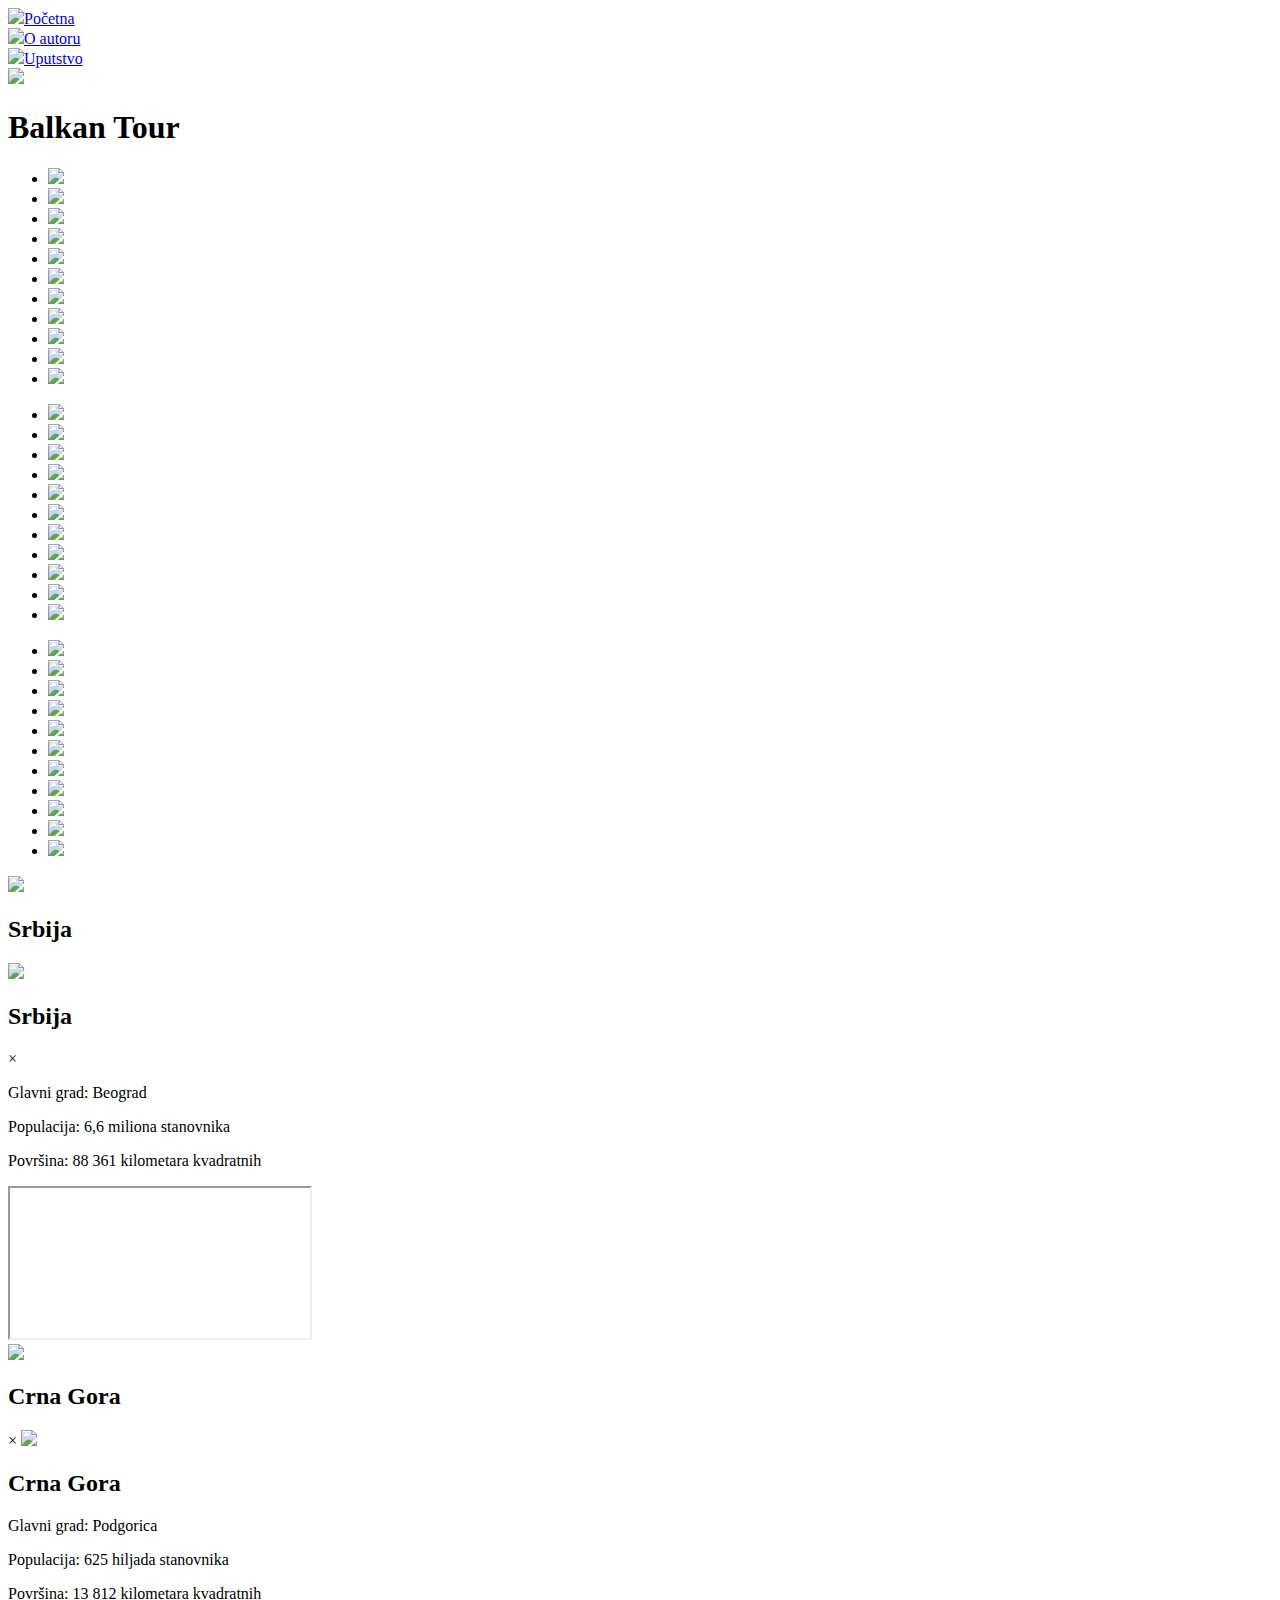
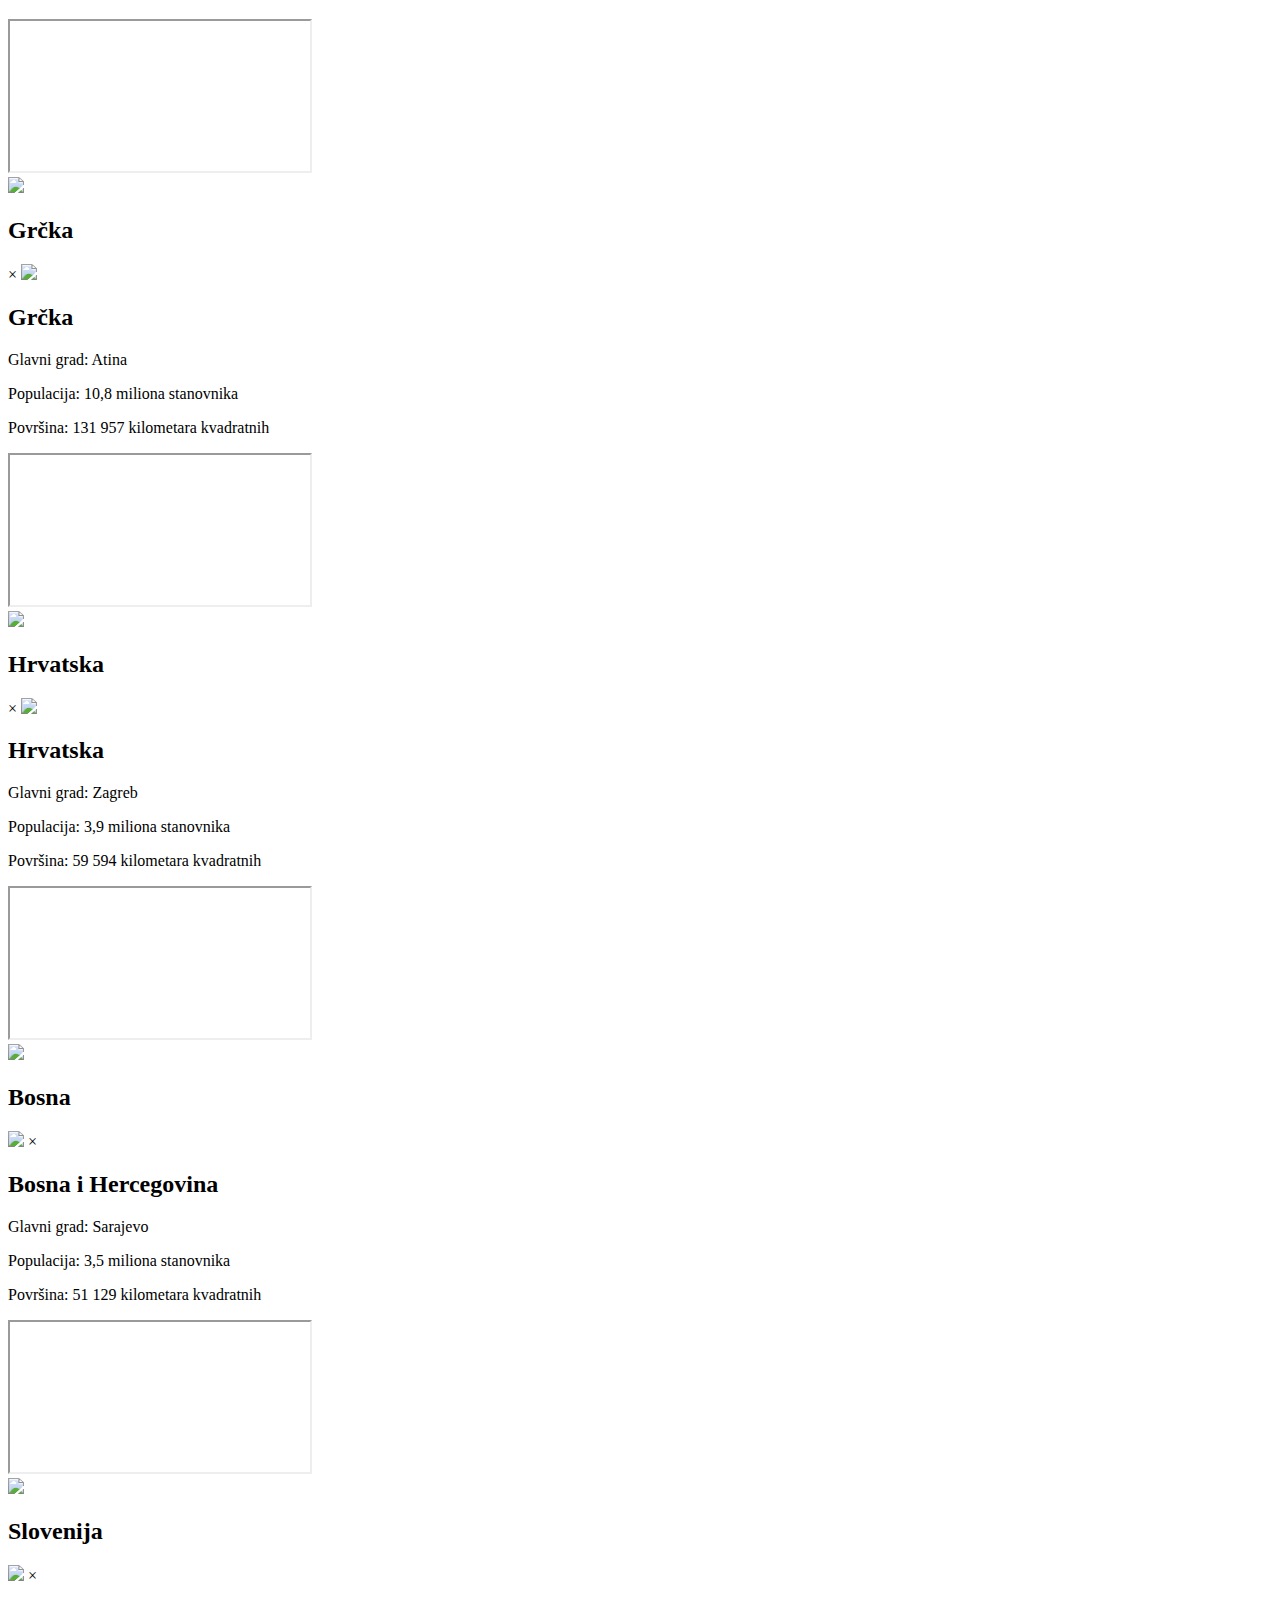
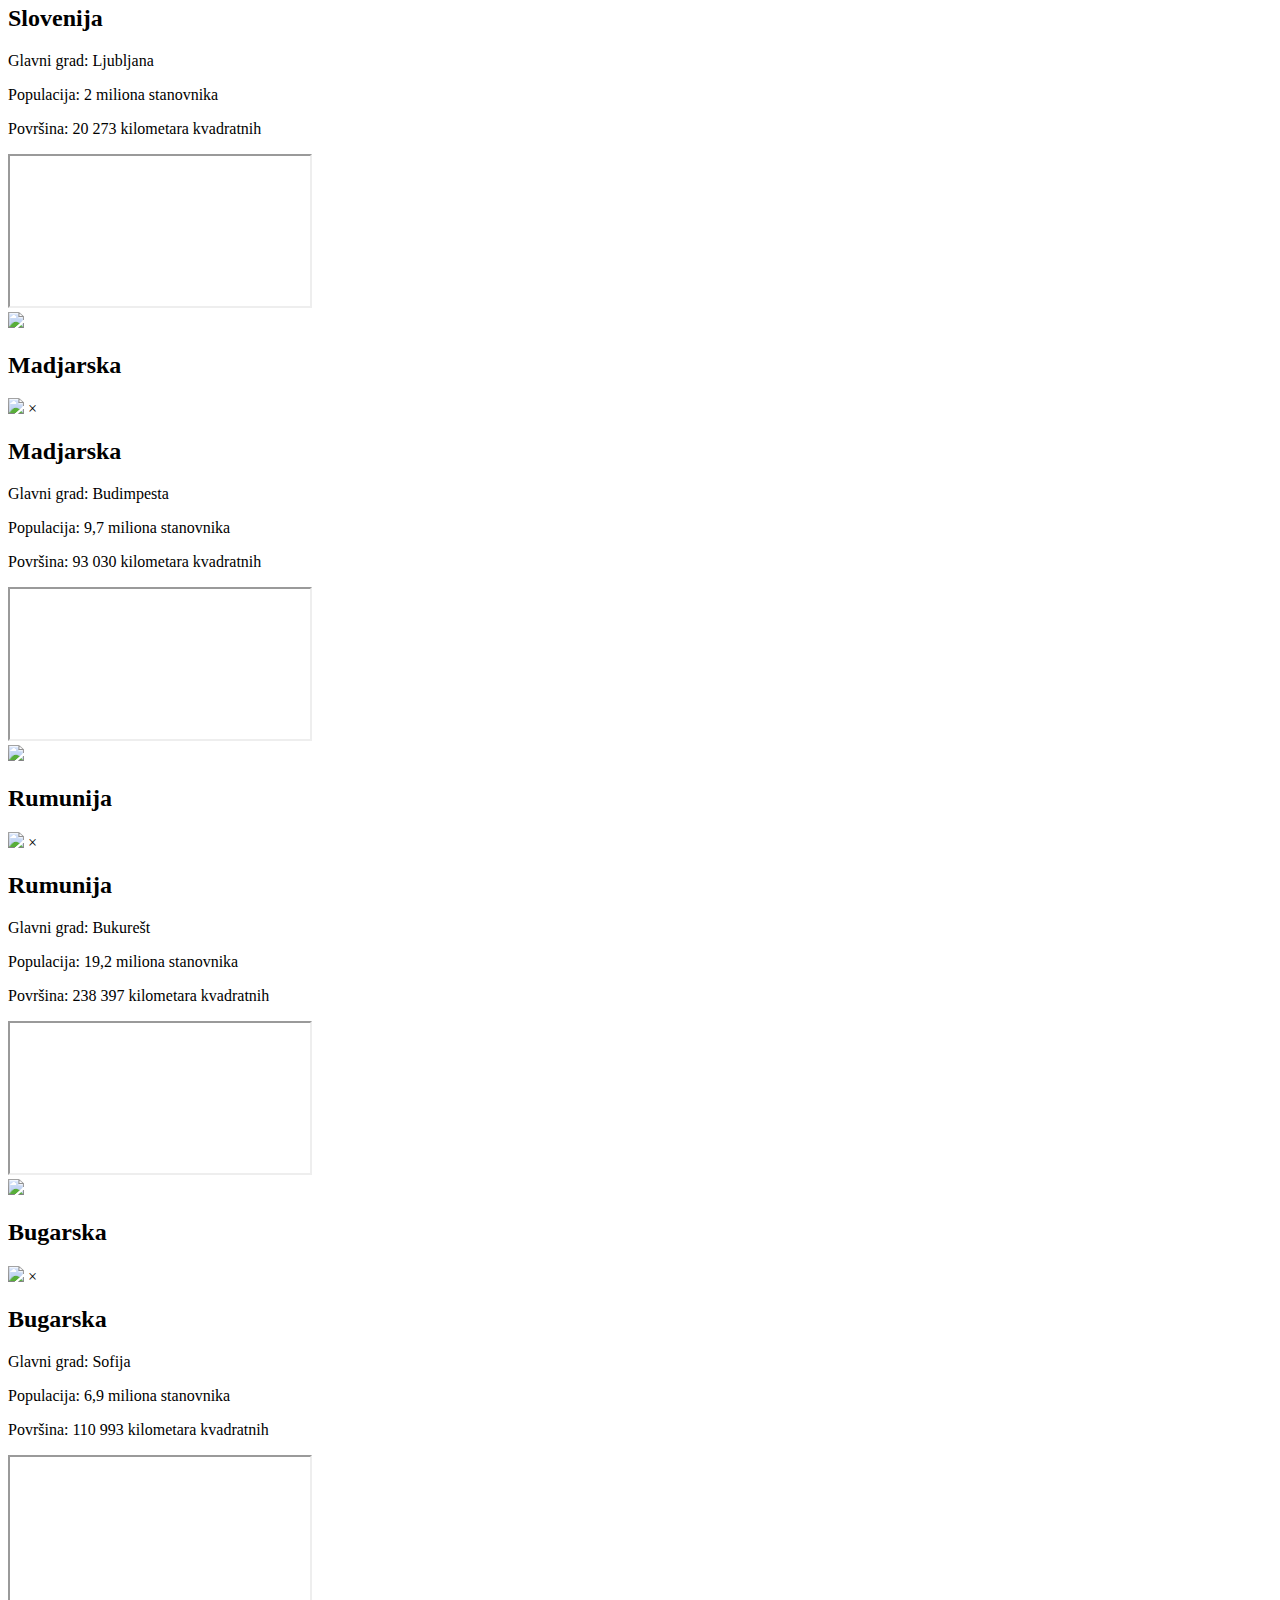
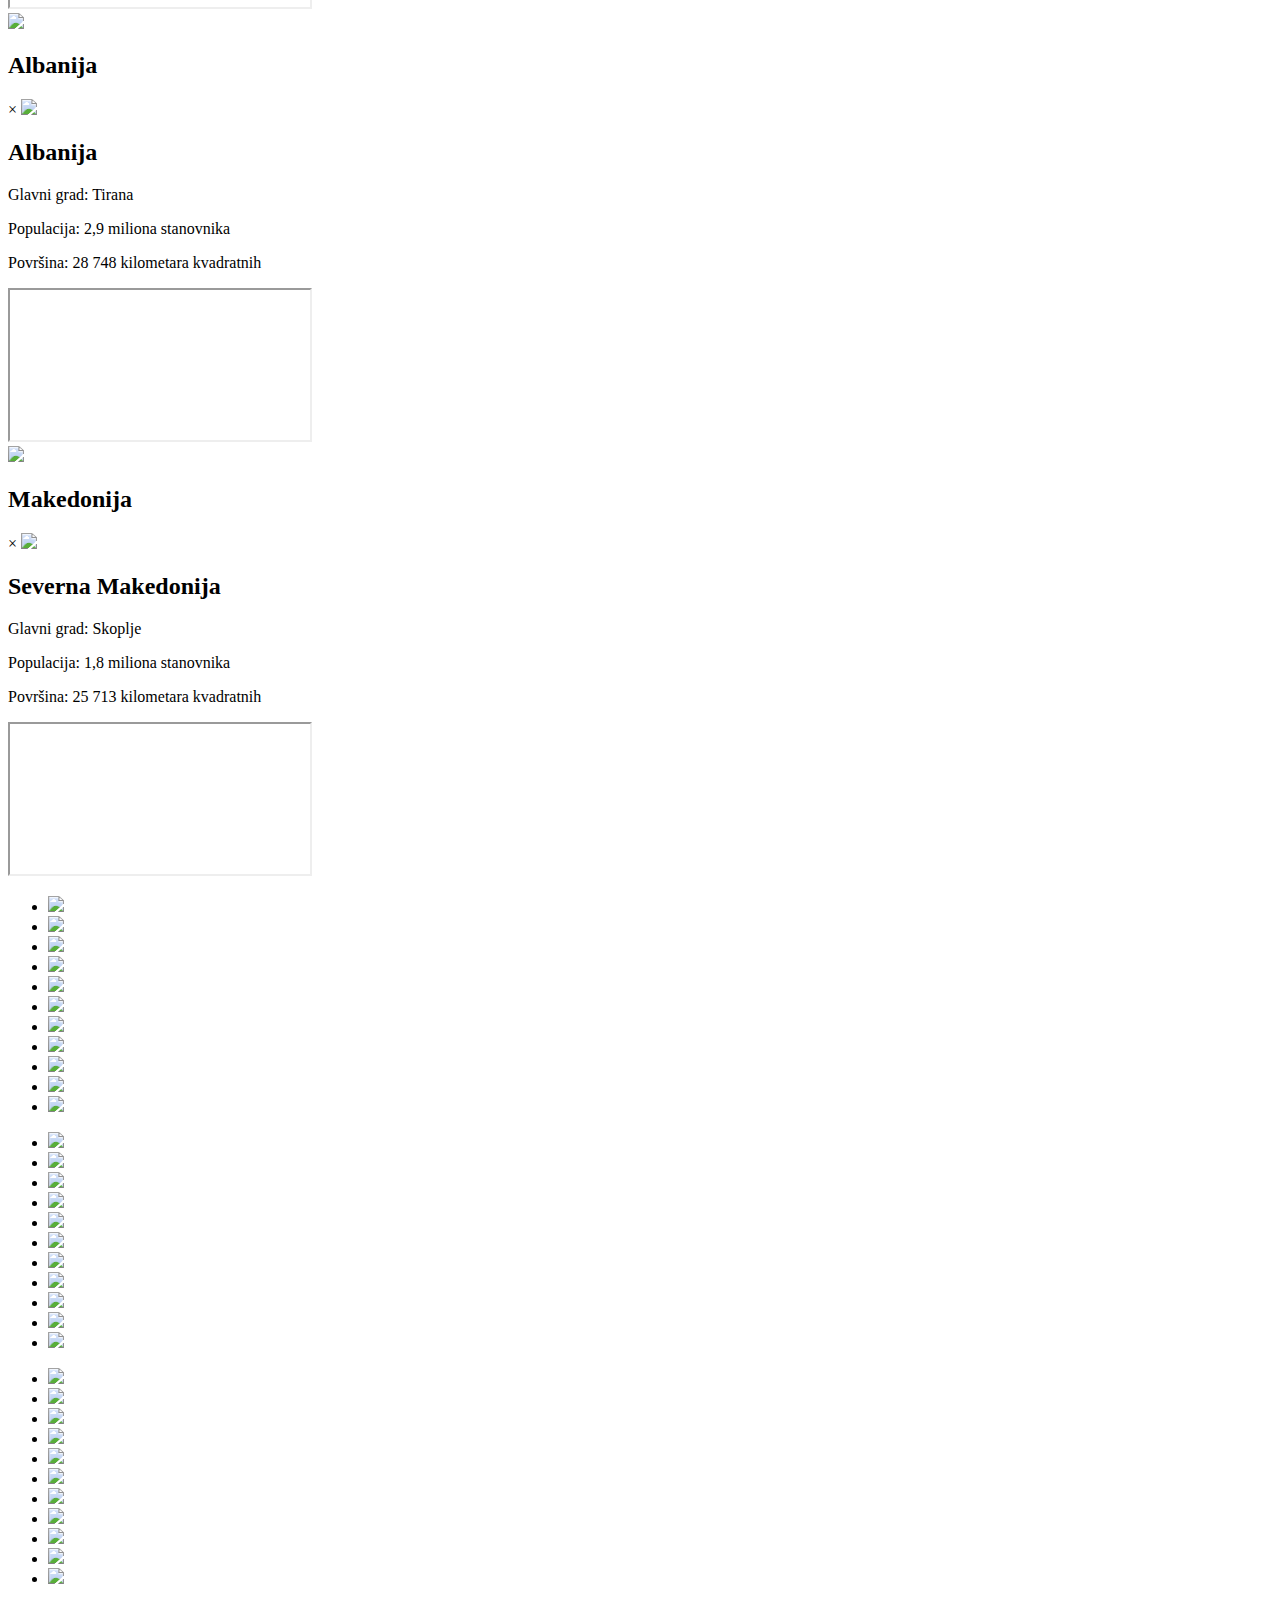
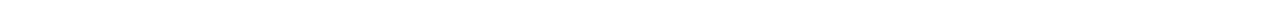
==== commit 8db2da7d: "dodate mape index.html" ====
--- a/projekat/HTML/index.html
+++ b/projekat/HTML/index.html
@@ -67,6 +67,7 @@
             <li><img class="zastave" src="/images/greece/grb.png" /></li>
         </ul>
     </div>
+    <div class="pocrni"></div>
     <div class="u">
         <div class="con r">
                 <div class="sr1 " id="srbDiv">
@@ -85,7 +86,9 @@
                           <p><span class="quick-info">Glavni grad:</span> Beograd</p>
                           <p><span class="quick-info">Populacija:</span> 6,6 miliona stanovnika</p>
                           <p><span class="quick-info">Površina:</span> 88 361 kilometara kvadratnih</p>
+                          <iframe src="https://www.google.com/maps/embed?pb=!1m18!1m12!1m3!1d2929771.502647512!2d18.26999211620984!3d44.18430371804372!2m3!1f0!2f0!3f0!3m2!1i1024!2i768!4f13.1!3m3!1m2!1s0x47571ddff2898095%3A0x55e50ea3723865d!2z0KHRgNCx0LjRmNCw!5e0!3m2!1ssr!2srs!4v1711126359613!5m2!1ssr!2srs" allowfullscreen="" loading="lazy" referrerpolicy="no-referrer-when-downgrade"></iframe>
                         </div>
+                        
                     </div>
                 </div>
         </div>
@@ -108,6 +111,7 @@
                       <p><span class="quick-info">Glavni grad:</span> Podgorica</p>
                       <p><span class="quick-info">Populacija:</span> 625 hiljada stanovnika</p>
                       <p><span class="quick-info">Površina:</span> 13 812 kilometara kvadratnih</p>
+                      <iframe src="https://www.google.com/maps/embed?pb=!1m18!1m12!1m3!1d1501960.4553061526!2d17.02556642598353!3d42.67160003572331!2m3!1f0!2f0!3f0!3m2!1i1024!2i768!4f13.1!3m3!1m2!1s0x134c3217242c1fcb%3A0x384c9d866effd346!2z0KbRgNC90LAg0JPQvtGA0LA!5e0!3m2!1ssr!2srs!4v1711127419392!5m2!1ssr!2srs" allowfullscreen="" loading="lazy" referrerpolicy="no-referrer-when-downgrade"></iframe>
                     </div>
                 </div>
             </div>
@@ -129,6 +133,7 @@
                       <p><span class="quick-info">Glavni grad:</span> Atina</p>
                       <p><span class="quick-info">Populacija:</span> 10,8 miliona stanovnika</p>
                       <p><span class="quick-info">Površina:</span> 131 957 kilometara kvadratnih</p>
+                      <iframe src="https://www.google.com/maps/embed?pb=!1m18!1m12!1m3!1d6435811.407232105!2d19.03380077084483!3d38.03575981848593!2m3!1f0!2f0!3f0!3m2!1i1024!2i768!4f13.1!3m3!1m2!1s0x135b4ac711716c63%3A0x363a1775dc9a2d1d!2z0JPRgNGH0LrQsA!5e0!3m2!1ssr!2srs!4v1711127452273!5m2!1ssr!2sr" allowfullscreen="" loading="lazy" referrerpolicy="no-referrer-when-downgrade"></iframe>
                     </div>
                 </div>
             </div>
@@ -152,6 +157,7 @@
                       <p><span class="quick-info">Glavni grad:</span> Zagreb</p>
                       <p><span class="quick-info">Populacija:</span> 3,9 miliona stanovnika</p>
                       <p><span class="quick-info">Površina:</span> 59 594 kilometara kvadratnih</p>
+                      <iframe src="https://www.google.com/maps/embed?pb=!1m18!1m12!1m3!1d2918019.5811763615!2d13.765697081553638!3d44.420268533811175!2m3!1f0!2f0!3f0!3m2!1i1024!2i768!4f13.1!3m3!1m2!1s0x133441080add95ed%3A0xa0f3c024e1661b7f!2z0KXRgNCy0LDRgtGB0LrQsA!5e0!3m2!1ssr!2srs!4v1711127482921!5m2!1ssr!2srs" allowfullscreen="" loading="lazy" referrerpolicy="no-referrer-when-downgrade"></iframe>
                     </div>
                 </div>
             </div>
@@ -173,6 +179,7 @@
                       <p><span class="quick-info">Glavni grad:</span> Sarajevo</p>
                       <p><span class="quick-info">Populacija:</span> 3,5 miliona stanovnika</p>
                       <p><span class="quick-info">Površina:</span> 51 129 kilometara kvadratnih</p>
+                      <iframe src="https://www.google.com/maps/embed?pb=!1m18!1m12!1m3!1d2918019.5811763615!2d13.765697081553638!3d44.420268533811175!2m3!1f0!2f0!3f0!3m2!1i1024!2i768!4f13.1!3m3!1m2!1s0x134ba215c737a9d7%3A0x6df7e20343b7e90c!2z0JHQvtGB0L3QsCDQuCDQpdC10YDRhtC10LPQvtCy0LjQvdCw!5e0!3m2!1ssr!2srs!4v1711127537963!5m2!1ssr!2srs" allowfullscreen="" loading="lazy" referrerpolicy="no-referrer-when-downgrade"></iframe>
                     </div>
                 </div>
             </div>
@@ -196,6 +203,7 @@
                       <p><span class="quick-info">Glavni grad:</span> Ljubljana</p>
                       <p><span class="quick-info">Populacija:</span> 2 miliona stanovnika</p>
                       <p><span class="quick-info">Površina:</span> 20 273 kilometara kvadratnih</p>
+                      <iframe src="https://www.google.com/maps/embed?pb=!1m18!1m12!1m3!1d2944382.0627372726!2d15.03571519570539!3d43.889538652231366!2m3!1f0!2f0!3f0!3m2!1i1024!2i768!4f13.1!3m3!1m2!1s0x476524e75e968361%3A0xe740451e25e2d465!2z0KHQu9C-0LLQtdC90LjRmNCw!5e0!3m2!1ssr!2srs!4v1711127573536!5m2!1ssr!2srs" allowfullscreen="" loading="lazy" referrerpolicy="no-referrer-when-downgrade"></iframe>
                     </div>
                 </div>
             </div>
@@ -217,6 +225,7 @@
                       <p><span class="quick-info">Glavni grad:</span> Budimpesta</p>
                       <p><span class="quick-info">Populacija:</span> 9,7 miliona stanovnika</p>
                       <p><span class="quick-info">Površina:</span> 93 030 kilometara kvadratnih</p>
+                      <iframe src="https://www.google.com/maps/embed?pb=!1m18!1m12!1m3!1d2779329.7562773973!2d16.8649123544659!3d47.134558940671155!2m3!1f0!2f0!3f0!3m2!1i1024!2i768!4f13.1!3m3!1m2!1s0x4741837bdf37e4c3%3A0xc4290c1e1010!2z0JzQsNGS0LDRgNGB0LrQsA!5e0!3m2!1ssr!2srs!4v1711127609062!5m2!1ssr!2srs" allowfullscreen="" loading="lazy" referrerpolicy="no-referrer-when-downgrade"></iframe>
                     </div>
                 </div>
             </div>
@@ -240,6 +249,7 @@
                       <p><span class="quick-info">Glavni grad:</span> Bukurešt</p>
                       <p><span class="quick-info">Populacija:</span> 19,2 miliona stanovnika</p>
                       <p><span class="quick-info">Površina:</span> 238 397 kilometara kvadratnih</p>
+                      <iframe src="https://www.google.com/maps/embed?pb=!1m18!1m12!1m3!1d2779329.7562773973!2d16.8649123544659!3d47.134558940671155!2m3!1f0!2f0!3f0!3m2!1i1024!2i768!4f13.1!3m3!1m2!1s0x40b1ff26958976c3%3A0x84ef4f92a804b194!2z0KDRg9C80YPQvdC40ZjQsA!5e0!3m2!1ssr!2srs!4v1711127643023!5m2!1ssr!2srs" allowfullscreen="" loading="lazy" referrerpolicy="no-referrer-when-downgrade"></iframe>
                     </div>
                 </div>
             </div>
@@ -261,6 +271,7 @@
                       <p><span class="quick-info">Glavni grad:</span> Sofija</p>
                       <p><span class="quick-info">Populacija:</span> 6,9 miliona stanovnika</p>
                       <p><span class="quick-info">Površina:</span> 110 993 kilometara kvadratnih</p>
+                      <iframe src="https://www.google.com/maps/embed?pb=!1m18!1m12!1m3!1d5693820.670731301!2d19.73443946603102!3d45.827560842718825!2m3!1f0!2f0!3f0!3m2!1i1024!2i768!4f13.1!3m3!1m2!1s0x40a8fec1c85bf089%3A0xa01269bf4c10!2z0JHRg9Cz0LDRgNGB0LrQsA!5e0!3m2!1ssr!2srs!4v1711127675502!5m2!1ssr!2srs" allowfullscreen="" loading="lazy" referrerpolicy="no-referrer-when-downgrade"></iframe>
                     </div>
                 </div>
             </div>
@@ -284,6 +295,7 @@
                       <p><span class="quick-info">Glavni grad:</span> Tirana</p>
                       <p><span class="quick-info">Populacija:</span> 2,9 miliona stanovnika</p>
                       <p><span class="quick-info">Površina:</span> 28 748 kilometara kvadratnih</p>
+                      <iframe src="https://www.google.com/maps/embed?pb=!1m18!1m12!1m3!1d3002592.3662794954!2d22.90263645982484!3d42.69908113486037!2m3!1f0!2f0!3f0!3m2!1i1024!2i768!4f13.1!3m3!1m2!1s0x13453bf3bd274c2d%3A0x77ce589d6983bee!2z0JDQu9Cx0LDQvdC40ZjQsA!5e0!3m2!1ssr!2srs!4v1711127705958!5m2!1ssr!2srs" allowfullscreen="" loading="lazy" referrerpolicy="no-referrer-when-downgrade"></iframe>
                     </div>
                 </div>
             </div>
@@ -305,6 +317,7 @@
                       <p><span class="quick-info">Glavni grad:</span> Skoplje</p>
                       <p><span class="quick-info">Populacija:</span> 1,8 miliona stanovnika</p>
                       <p><span class="quick-info">Površina:</span> 25 713 kilometara kvadratnih</p>
+                      <iframe src="https://www.google.com/maps/embed?pb=!1m18!1m12!1m3!1d3079020.794504684!2d19.595186396884806!3d41.093987477172725!2m3!1f0!2f0!3f0!3m2!1i1024!2i768!4f13.1!3m3!1m2!1s0x1354159f70bc4809%3A0xe0f25ad6c81fc5b1!2z0KHQtdCy0LXRgNC90LAg0JzQsNC60LXQtNC-0L3QuNGY0LA!5e0!3m2!1ssr!2srs!4v1711127738118!5m2!1ssr!2srs" allowfullscreen="" loading="lazy" referrerpolicy="no-referrer-when-downgrade"></iframe>
                     </div>
                 </div>
             </div>
@@ -351,12 +364,8 @@
             <li><img class="zastave" src="/images/greece/grb.png" /></li>
         </ul>
     </div>
-
-    <footer>
-
-    </footer>
     
     <script src="/JS/custom.js"></script>
     
 </body>
-</html>+</html>
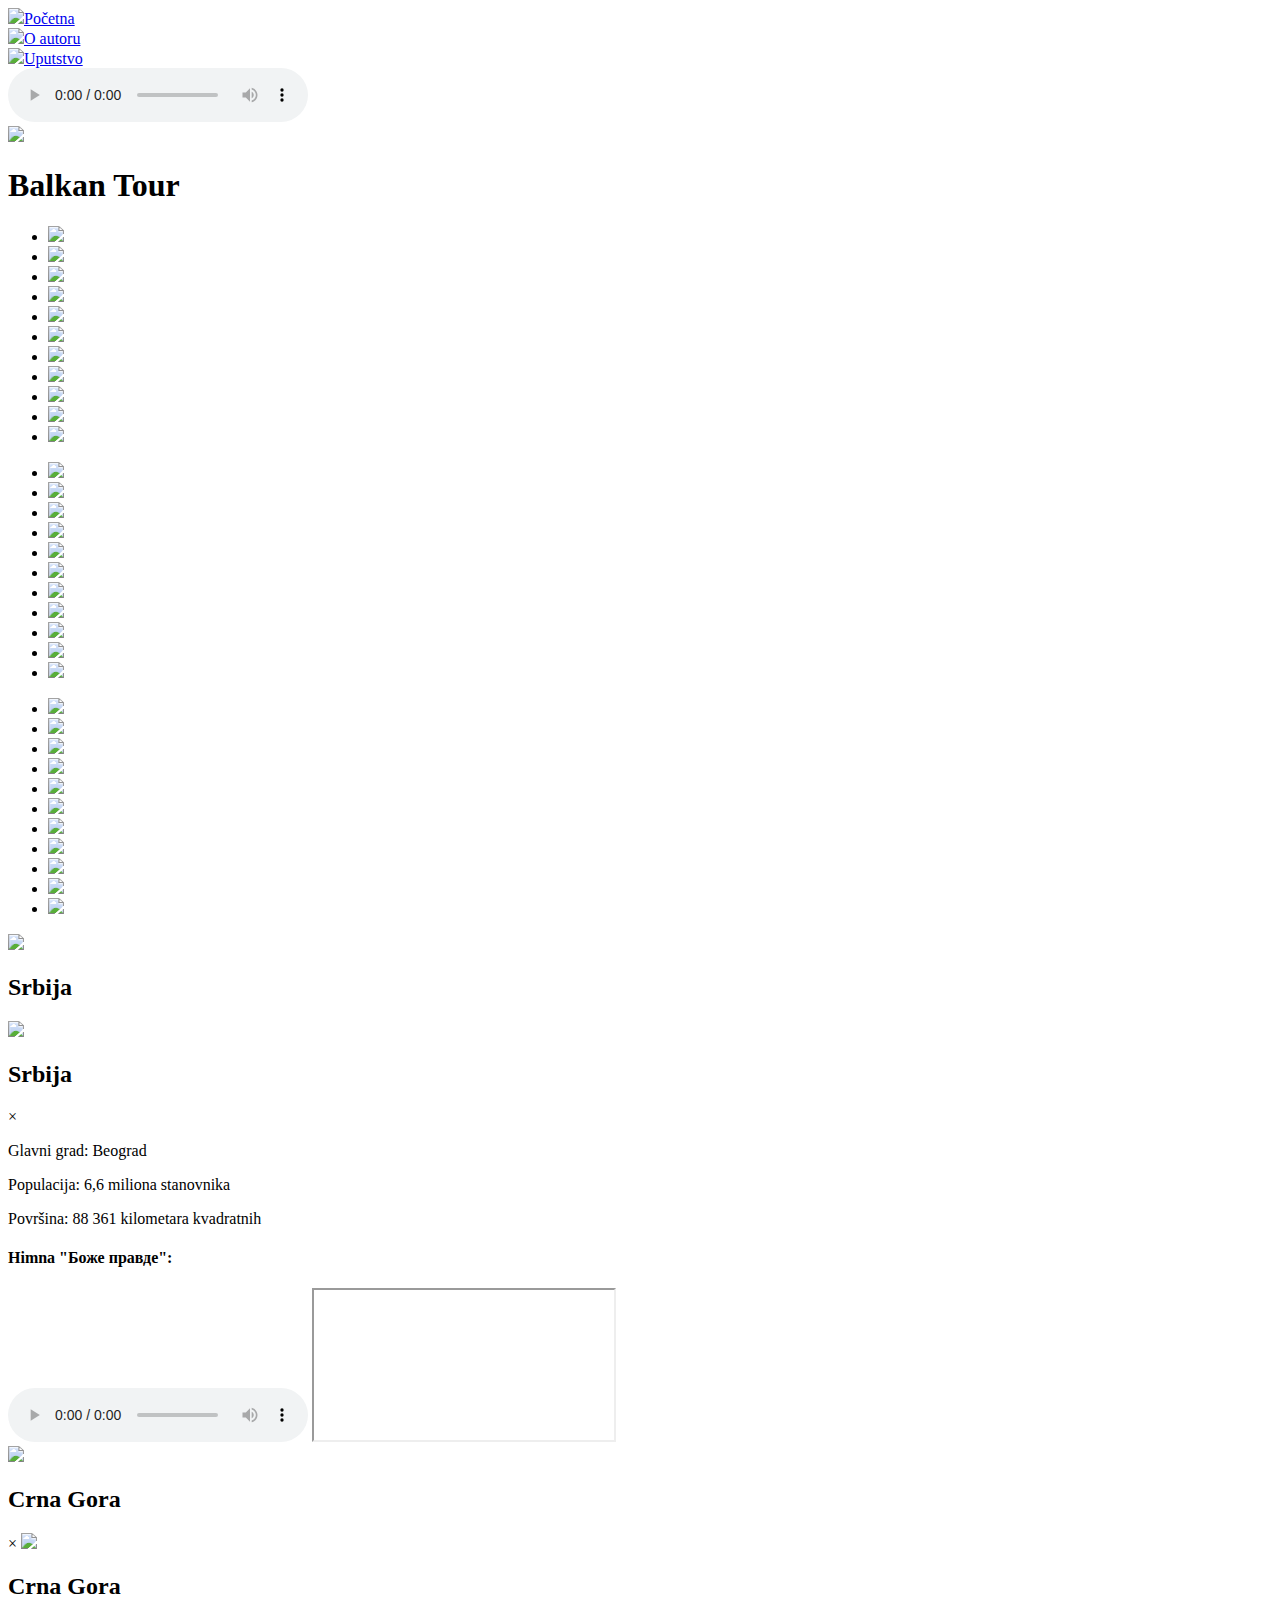
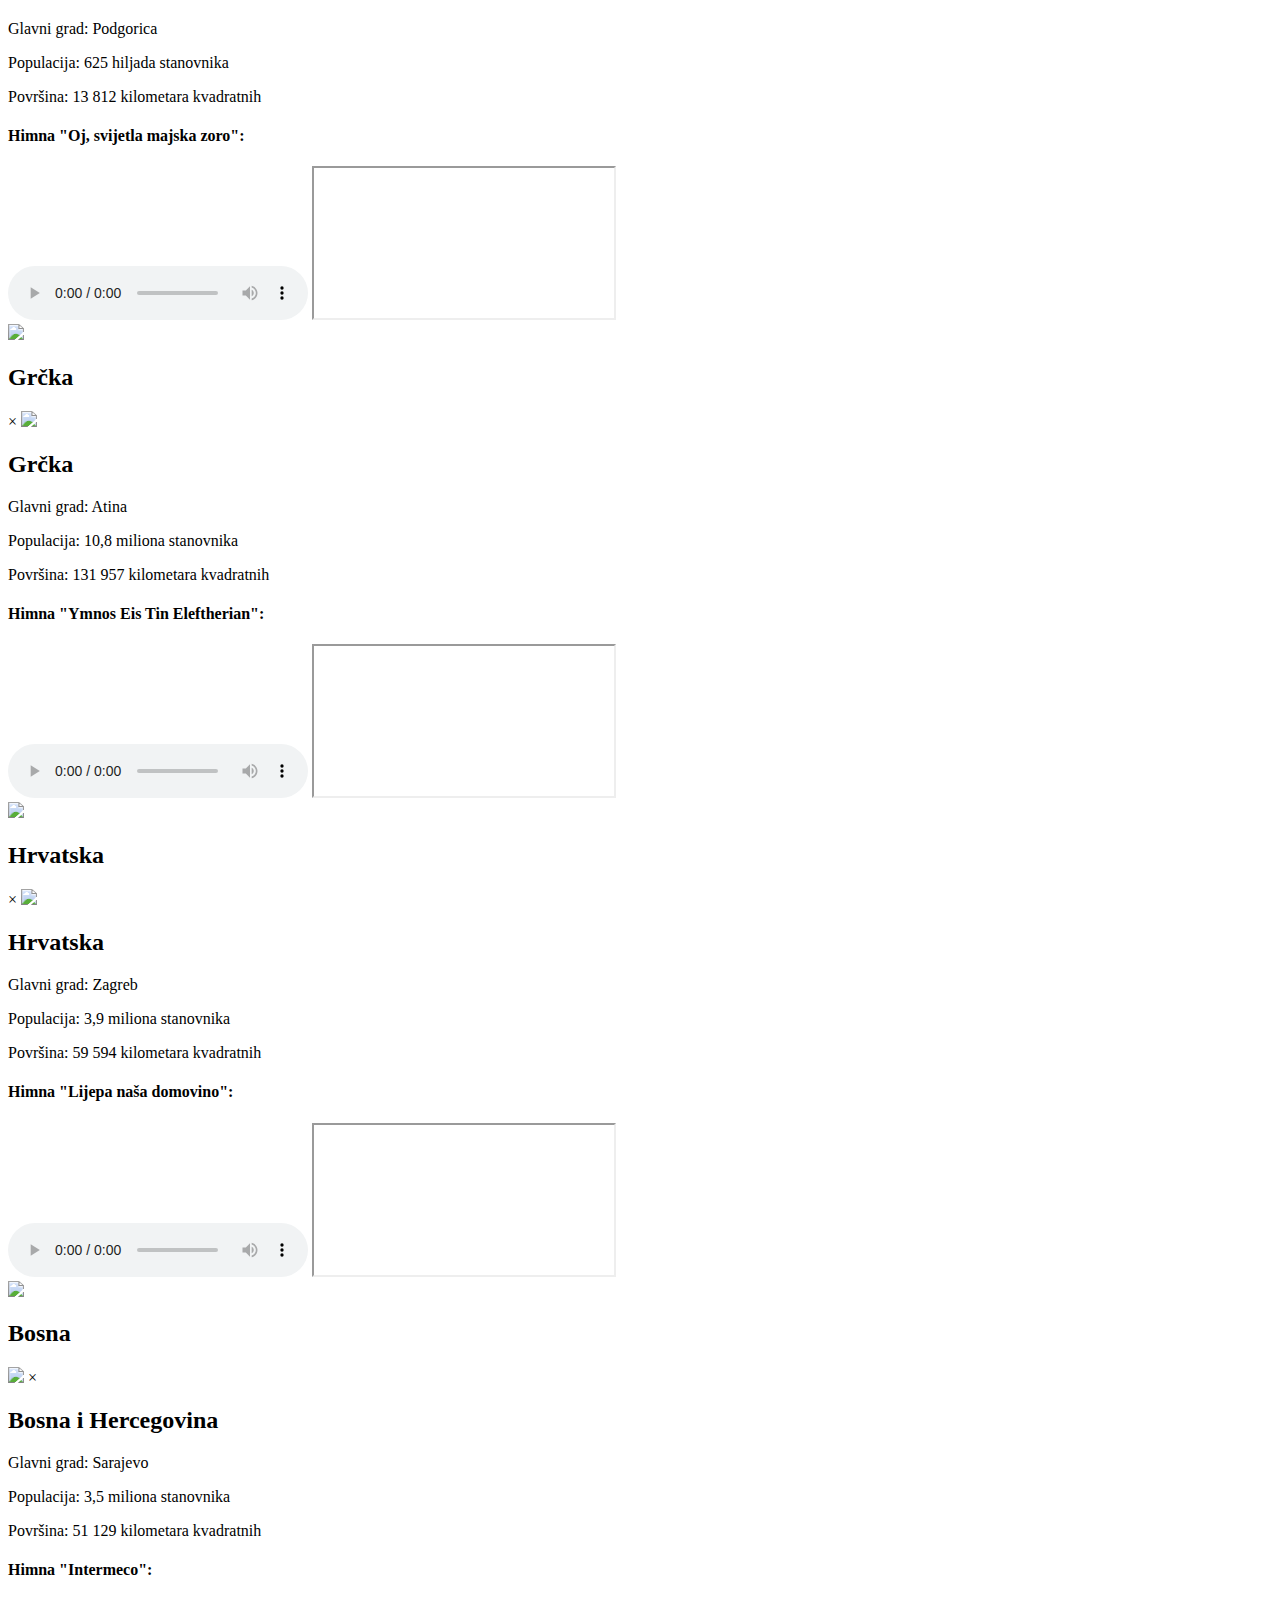
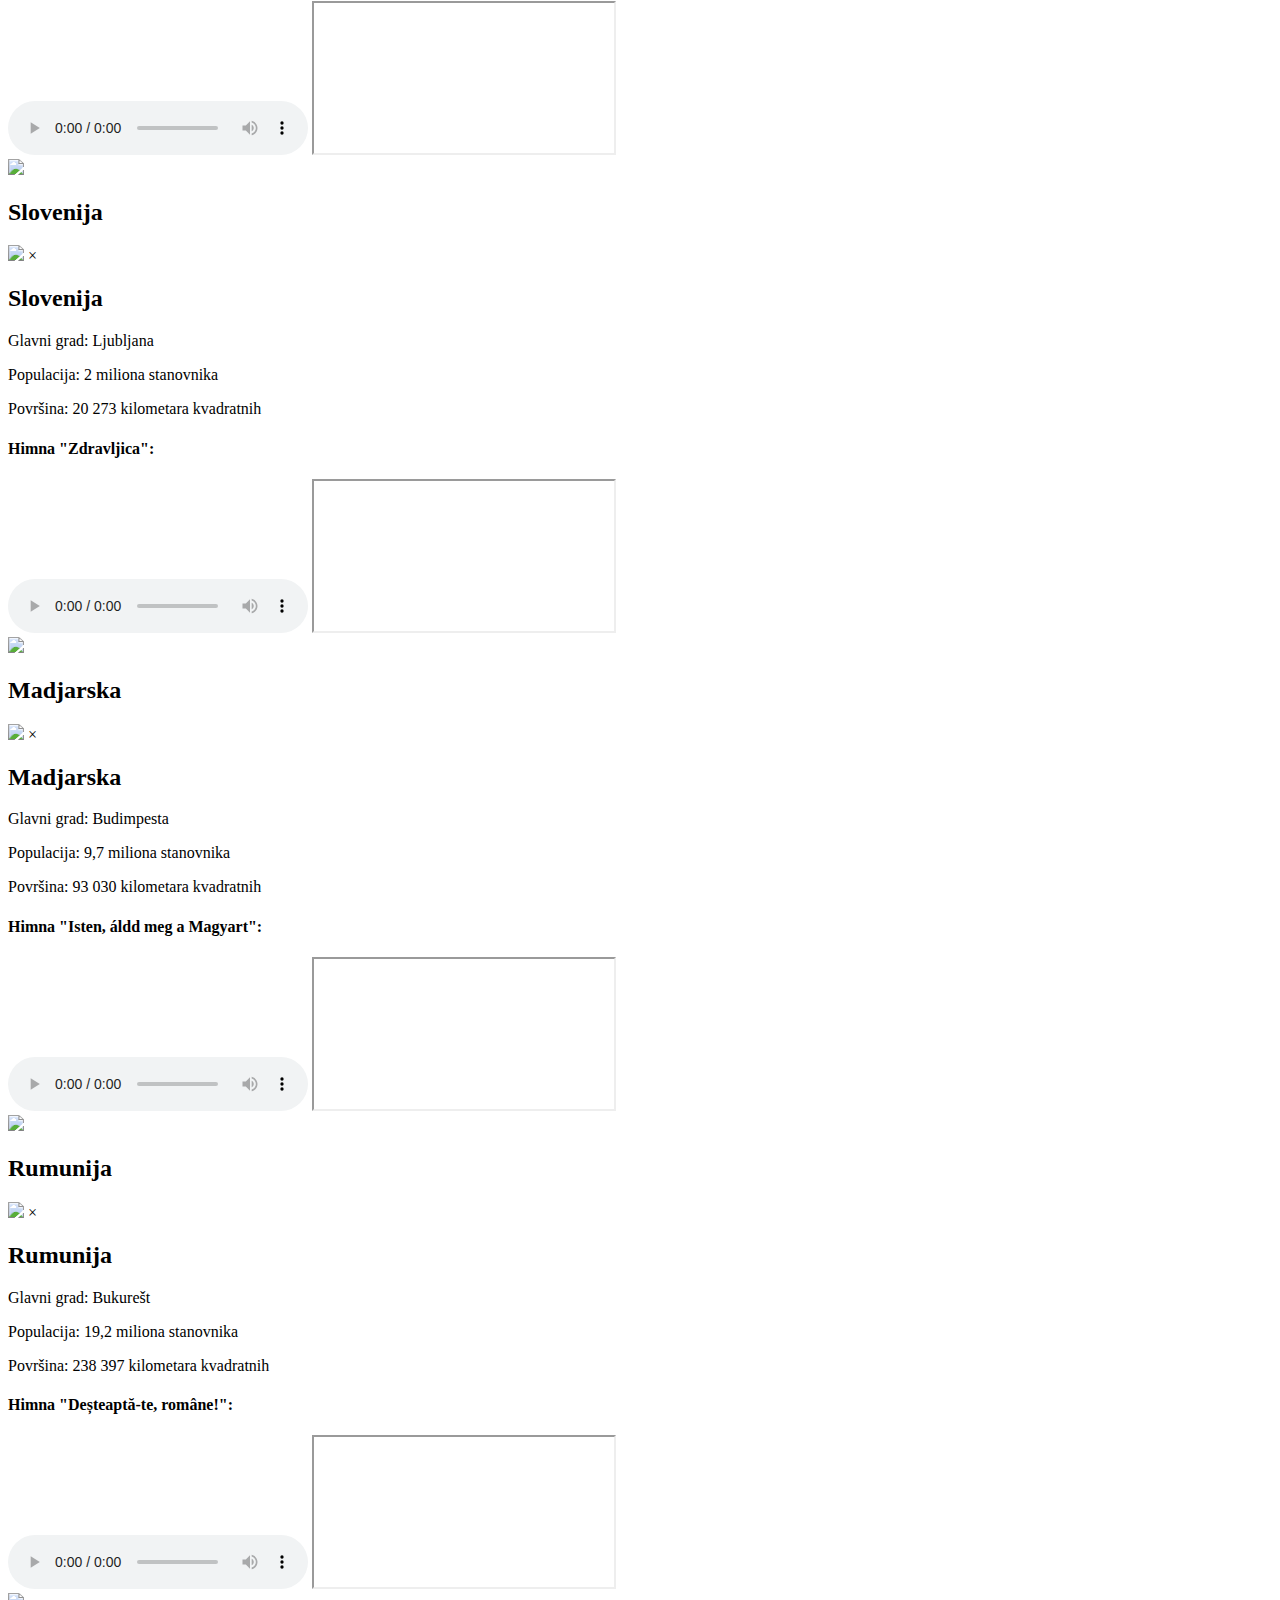
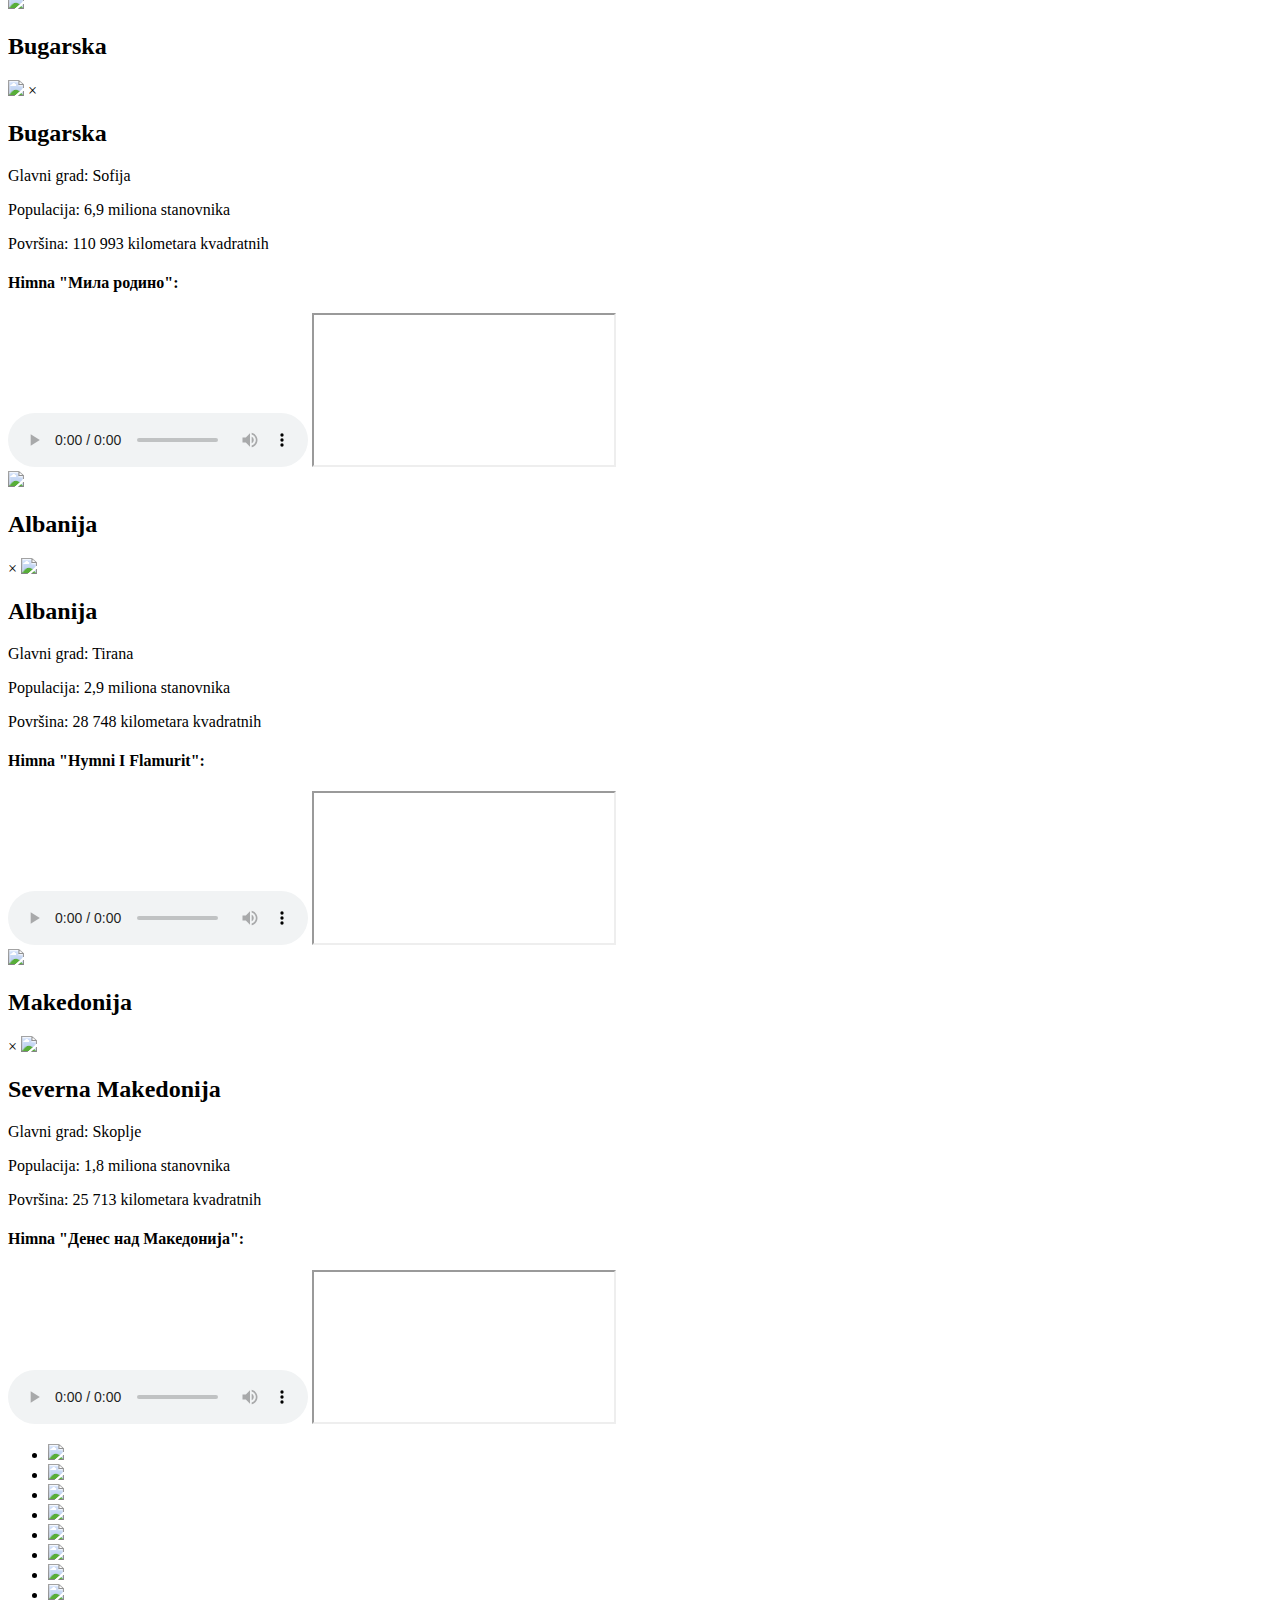
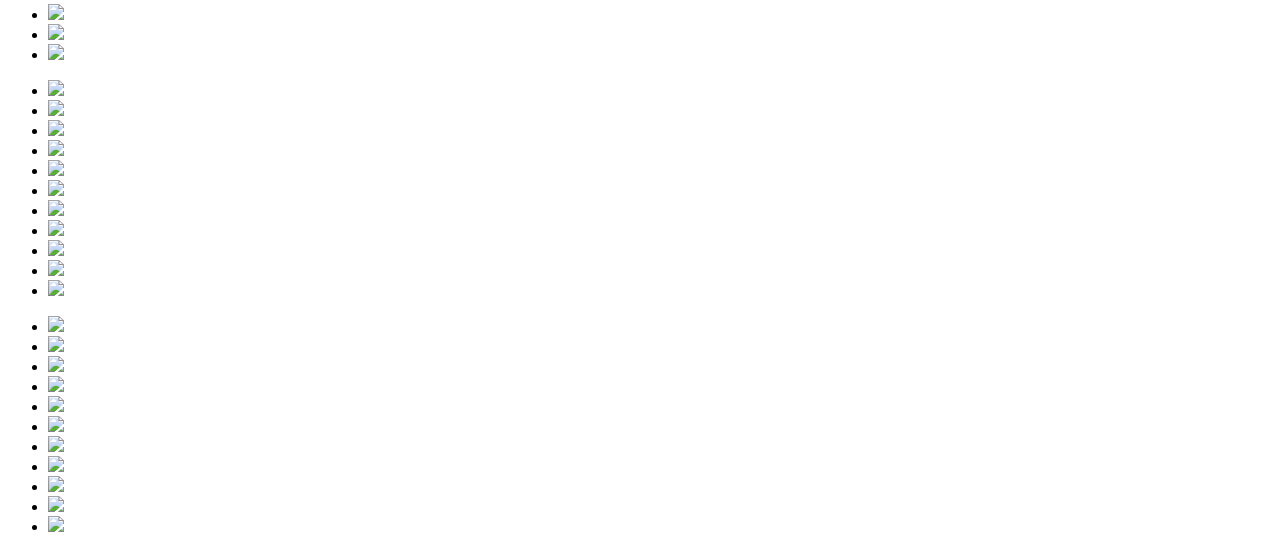
==== commit 7564c2ea: "Update index.html" ====
--- a/projekat/HTML/index.html
+++ b/projekat/HTML/index.html
@@ -9,10 +9,12 @@
 </head>
 <body class="home">
     <nav id="nav">
-        <div class="link1 " onmouseover="hover1()" onmouseout="unhover1()"><a href="index.html"><img id="mini1" class="malo" src="/images/home/balkan.png"><span class="dizi">Početna</span></a></div>
-        <div class="link " onmouseover="hover2()" onmouseout="unhover2()"><a href="about.html"><img id="mini2" class="malo" src="/images/about/about.png"><span class="dizi">O autoru</span></a></div>
-        <div class="link " onmouseover="hover3()" onmouseout="unhover3()"><a href="uputstvo.html"><img id="mini3" class="malo" src="/images/home/info.png"><span class="dizi">Uputstvo</span></a></div>
-        <!--<embed id="zvuk" src="/sound/Moravac.mp3"  type="audio/mpeg" loop="true" hidden="false" autostart="false" width="118" height="58">-->
+        <div id="maxi1" class="link1 "><a href="index.html"><img id="mini1" class="malo" src="/images/home/balkan.png"><span class="dizi">Početna</span></a></div>
+        <div id="maxi2" class="link "><a href="about.html"><img id="mini2" class="malo" src="/images/about/about.png"><span class="dizi">O autoru</span></a></div>
+        <div id="maxi3" class="link "><a href="uputstvo.html"><img id="mini3" class="malo" src="/images/home/info.png"><span class="dizi">Uputstvo</span></a></div>
+        <audio controls id="zvuk">
+            <source src="/sound/Moravac.mp3">
+        </audio>
     </nav>
     
 
@@ -86,6 +88,10 @@
                           <p><span class="quick-info">Glavni grad:</span> Beograd</p>
                           <p><span class="quick-info">Populacija:</span> 6,6 miliona stanovnika</p>
                           <p><span class="quick-info">Površina:</span> 88 361 kilometara kvadratnih</p>
+                          <h4>Himna "Боже правде":</h4>
+                          <audio controls  id="himna">
+                                <source src="/sound/БОЖЕ ПРАВДЕ - Химна Србије  BOZE PRAVDE - Himna Srbije.mp3">
+                          </audio>
                           <iframe src="https://www.google.com/maps/embed?pb=!1m18!1m12!1m3!1d2929771.502647512!2d18.26999211620984!3d44.18430371804372!2m3!1f0!2f0!3f0!3m2!1i1024!2i768!4f13.1!3m3!1m2!1s0x47571ddff2898095%3A0x55e50ea3723865d!2z0KHRgNCx0LjRmNCw!5e0!3m2!1ssr!2srs!4v1711126359613!5m2!1ssr!2srs" allowfullscreen="" loading="lazy" referrerpolicy="no-referrer-when-downgrade"></iframe>
                         </div>
                         
@@ -111,6 +117,10 @@
                       <p><span class="quick-info">Glavni grad:</span> Podgorica</p>
                       <p><span class="quick-info">Populacija:</span> 625 hiljada stanovnika</p>
                       <p><span class="quick-info">Površina:</span> 13 812 kilometara kvadratnih</p>
+                      <h4>Himna "Oj, svijetla majska zoro":</h4>
+                      <audio controls  id="himna">
+                        <source src="/sound/Himna Crne Gore - Oj, svijetla majska zoro.mp3">
+                      </audio>
                       <iframe src="https://www.google.com/maps/embed?pb=!1m18!1m12!1m3!1d1501960.4553061526!2d17.02556642598353!3d42.67160003572331!2m3!1f0!2f0!3f0!3m2!1i1024!2i768!4f13.1!3m3!1m2!1s0x134c3217242c1fcb%3A0x384c9d866effd346!2z0KbRgNC90LAg0JPQvtGA0LA!5e0!3m2!1ssr!2srs!4v1711127419392!5m2!1ssr!2srs" allowfullscreen="" loading="lazy" referrerpolicy="no-referrer-when-downgrade"></iframe>
                     </div>
                 </div>
@@ -133,6 +143,10 @@
                       <p><span class="quick-info">Glavni grad:</span> Atina</p>
                       <p><span class="quick-info">Populacija:</span> 10,8 miliona stanovnika</p>
                       <p><span class="quick-info">Površina:</span> 131 957 kilometara kvadratnih</p>
+                      <h4>Himna "Ymnos Eis Tin Eleftherian":</h4>
+                      <audio controls id="himna">
+                        <source src="/sound/Greek National Anthem - _Ymnos Eis Tin Eleftherian_ (ELEN).mp3">
+                      </audio>
                       <iframe src="https://www.google.com/maps/embed?pb=!1m18!1m12!1m3!1d6435811.407232105!2d19.03380077084483!3d38.03575981848593!2m3!1f0!2f0!3f0!3m2!1i1024!2i768!4f13.1!3m3!1m2!1s0x135b4ac711716c63%3A0x363a1775dc9a2d1d!2z0JPRgNGH0LrQsA!5e0!3m2!1ssr!2srs!4v1711127452273!5m2!1ssr!2sr" allowfullscreen="" loading="lazy" referrerpolicy="no-referrer-when-downgrade"></iframe>
                     </div>
                 </div>
@@ -157,6 +171,10 @@
                       <p><span class="quick-info">Glavni grad:</span> Zagreb</p>
                       <p><span class="quick-info">Populacija:</span> 3,9 miliona stanovnika</p>
                       <p><span class="quick-info">Površina:</span> 59 594 kilometara kvadratnih</p>
+                      <h4>Himna "Lijepa naša domovino":</h4>
+                      <audio controls  id="himna">
+                        <source src="/sound/Croatian National Anthem - _Lijepa Naša Domovino_ (HREN).mp3">
+                      </audio>
                       <iframe src="https://www.google.com/maps/embed?pb=!1m18!1m12!1m3!1d2918019.5811763615!2d13.765697081553638!3d44.420268533811175!2m3!1f0!2f0!3f0!3m2!1i1024!2i768!4f13.1!3m3!1m2!1s0x133441080add95ed%3A0xa0f3c024e1661b7f!2z0KXRgNCy0LDRgtGB0LrQsA!5e0!3m2!1ssr!2srs!4v1711127482921!5m2!1ssr!2srs" allowfullscreen="" loading="lazy" referrerpolicy="no-referrer-when-downgrade"></iframe>
                     </div>
                 </div>
@@ -179,6 +197,10 @@
                       <p><span class="quick-info">Glavni grad:</span> Sarajevo</p>
                       <p><span class="quick-info">Populacija:</span> 3,5 miliona stanovnika</p>
                       <p><span class="quick-info">Površina:</span> 51 129 kilometara kvadratnih</p>
+                      <h4>Himna "Intermeco":</h4>
+                      <audio controls  id="himna">
+                        <source src="/sound/Zastava i himna Bosne i Hercegovine.mp3">
+                      </audio>
                       <iframe src="https://www.google.com/maps/embed?pb=!1m18!1m12!1m3!1d2918019.5811763615!2d13.765697081553638!3d44.420268533811175!2m3!1f0!2f0!3f0!3m2!1i1024!2i768!4f13.1!3m3!1m2!1s0x134ba215c737a9d7%3A0x6df7e20343b7e90c!2z0JHQvtGB0L3QsCDQuCDQpdC10YDRhtC10LPQvtCy0LjQvdCw!5e0!3m2!1ssr!2srs!4v1711127537963!5m2!1ssr!2srs" allowfullscreen="" loading="lazy" referrerpolicy="no-referrer-when-downgrade"></iframe>
                     </div>
                 </div>
@@ -203,6 +225,10 @@
                       <p><span class="quick-info">Glavni grad:</span> Ljubljana</p>
                       <p><span class="quick-info">Populacija:</span> 2 miliona stanovnika</p>
                       <p><span class="quick-info">Površina:</span> 20 273 kilometara kvadratnih</p>
+                      <h4>Himna "Zdravljica":</h4>
+                      <audio controls  id="himna">
+                        <source src="/sound/Slovenian National Anthem - _Zdravljica_ (SLEN).mp3">
+                      </audio>
                       <iframe src="https://www.google.com/maps/embed?pb=!1m18!1m12!1m3!1d2944382.0627372726!2d15.03571519570539!3d43.889538652231366!2m3!1f0!2f0!3f0!3m2!1i1024!2i768!4f13.1!3m3!1m2!1s0x476524e75e968361%3A0xe740451e25e2d465!2z0KHQu9C-0LLQtdC90LjRmNCw!5e0!3m2!1ssr!2srs!4v1711127573536!5m2!1ssr!2srs" allowfullscreen="" loading="lazy" referrerpolicy="no-referrer-when-downgrade"></iframe>
                     </div>
                 </div>
@@ -225,6 +251,10 @@
                       <p><span class="quick-info">Glavni grad:</span> Budimpesta</p>
                       <p><span class="quick-info">Populacija:</span> 9,7 miliona stanovnika</p>
                       <p><span class="quick-info">Površina:</span> 93 030 kilometara kvadratnih</p>
+                      <h4>Himna "Isten, áldd meg a Magyart":</h4>
+                      <audio controls  id="himna">
+                        <source src="/sound/Hungarian National Anthem - _Himnusz_ (HUEN).mp3">
+                      </audio>
                       <iframe src="https://www.google.com/maps/embed?pb=!1m18!1m12!1m3!1d2779329.7562773973!2d16.8649123544659!3d47.134558940671155!2m3!1f0!2f0!3f0!3m2!1i1024!2i768!4f13.1!3m3!1m2!1s0x4741837bdf37e4c3%3A0xc4290c1e1010!2z0JzQsNGS0LDRgNGB0LrQsA!5e0!3m2!1ssr!2srs!4v1711127609062!5m2!1ssr!2srs" allowfullscreen="" loading="lazy" referrerpolicy="no-referrer-when-downgrade"></iframe>
                     </div>
                 </div>
@@ -249,6 +279,10 @@
                       <p><span class="quick-info">Glavni grad:</span> Bukurešt</p>
                       <p><span class="quick-info">Populacija:</span> 19,2 miliona stanovnika</p>
                       <p><span class="quick-info">Površina:</span> 238 397 kilometara kvadratnih</p>
+                      <h4>Himna "Deșteaptă-te, române!":</h4>
+                      <audio controls  id="himna">
+                        <source src="/sound/Imnul național al României  Државна химна Румуније.mp3">
+                      </audio>
                       <iframe src="https://www.google.com/maps/embed?pb=!1m18!1m12!1m3!1d2779329.7562773973!2d16.8649123544659!3d47.134558940671155!2m3!1f0!2f0!3f0!3m2!1i1024!2i768!4f13.1!3m3!1m2!1s0x40b1ff26958976c3%3A0x84ef4f92a804b194!2z0KDRg9C80YPQvdC40ZjQsA!5e0!3m2!1ssr!2srs!4v1711127643023!5m2!1ssr!2srs" allowfullscreen="" loading="lazy" referrerpolicy="no-referrer-when-downgrade"></iframe>
                     </div>
                 </div>
@@ -271,6 +305,10 @@
                       <p><span class="quick-info">Glavni grad:</span> Sofija</p>
                       <p><span class="quick-info">Populacija:</span> 6,9 miliona stanovnika</p>
                       <p><span class="quick-info">Površina:</span> 110 993 kilometara kvadratnih</p>
+                      <h4>Himna "Мила родино":</h4>
+                      <audio controls  id="himna">
+                        <source src="/sound/Bulgaria National Anthem English lyrics.mp3">
+                      </audio>
                       <iframe src="https://www.google.com/maps/embed?pb=!1m18!1m12!1m3!1d5693820.670731301!2d19.73443946603102!3d45.827560842718825!2m3!1f0!2f0!3f0!3m2!1i1024!2i768!4f13.1!3m3!1m2!1s0x40a8fec1c85bf089%3A0xa01269bf4c10!2z0JHRg9Cz0LDRgNGB0LrQsA!5e0!3m2!1ssr!2srs!4v1711127675502!5m2!1ssr!2srs" allowfullscreen="" loading="lazy" referrerpolicy="no-referrer-when-downgrade"></iframe>
                     </div>
                 </div>
@@ -295,6 +333,10 @@
                       <p><span class="quick-info">Glavni grad:</span> Tirana</p>
                       <p><span class="quick-info">Populacija:</span> 2,9 miliona stanovnika</p>
                       <p><span class="quick-info">Površina:</span> 28 748 kilometara kvadratnih</p>
+                      <h4>Himna "Hymni I Flamurit":</h4>
+                      <audio controls  id="himna">
+                        <source src="/sound/Albanian National Anthem - _Hymni I Flamurit_ (SQEN).mp3">
+                      </audio>
                       <iframe src="https://www.google.com/maps/embed?pb=!1m18!1m12!1m3!1d3002592.3662794954!2d22.90263645982484!3d42.69908113486037!2m3!1f0!2f0!3f0!3m2!1i1024!2i768!4f13.1!3m3!1m2!1s0x13453bf3bd274c2d%3A0x77ce589d6983bee!2z0JDQu9Cx0LDQvdC40ZjQsA!5e0!3m2!1ssr!2srs!4v1711127705958!5m2!1ssr!2srs" allowfullscreen="" loading="lazy" referrerpolicy="no-referrer-when-downgrade"></iframe>
                     </div>
                 </div>
@@ -317,6 +359,10 @@
                       <p><span class="quick-info">Glavni grad:</span> Skoplje</p>
                       <p><span class="quick-info">Populacija:</span> 1,8 miliona stanovnika</p>
                       <p><span class="quick-info">Površina:</span> 25 713 kilometara kvadratnih</p>
+                      <h4>Himna "Денес над Македонија":</h4>
+                      <audio controls id="himna">
+                        <source src="/sound/Himna na Republika Makedonija - Denes nad Makedonija.mp3">
+                      </audio>
                       <iframe src="https://www.google.com/maps/embed?pb=!1m18!1m12!1m3!1d3079020.794504684!2d19.595186396884806!3d41.093987477172725!2m3!1f0!2f0!3f0!3m2!1i1024!2i768!4f13.1!3m3!1m2!1s0x1354159f70bc4809%3A0xe0f25ad6c81fc5b1!2z0KHQtdCy0LXRgNC90LAg0JzQsNC60LXQtNC-0L3QuNGY0LA!5e0!3m2!1ssr!2srs!4v1711127738118!5m2!1ssr!2srs" allowfullscreen="" loading="lazy" referrerpolicy="no-referrer-when-downgrade"></iframe>
                     </div>
                 </div>
